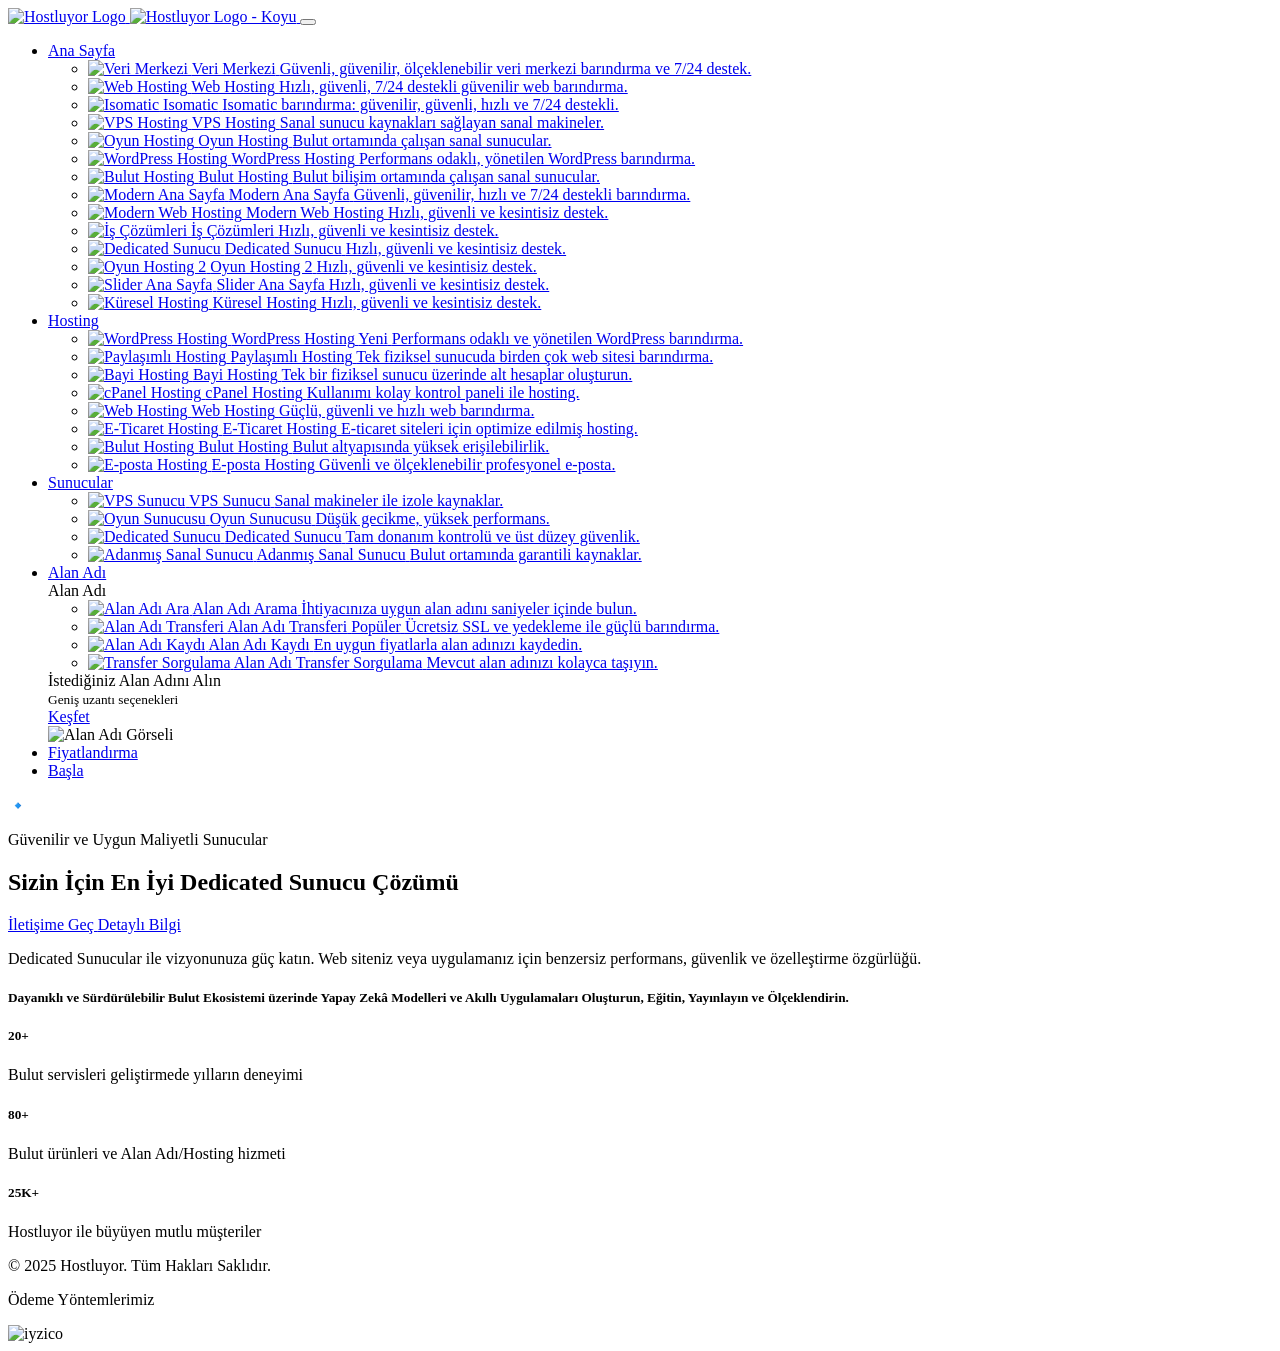
==== index.html @ 3606010a "Create initial Hostluyor homepage with responsive design and multilingual support Co-authored-by: ba" ====
<!DOCTYPE html>
<html lang="tr" data-bs-theme="light">
<head>
  <meta charset="utf-8" />
  <meta name="viewport" content="width=device-width, initial-scale=1" />
  <meta name="description" content="Hostluyor - Güvenilir ve uygun maliyetli sunucu, barındırma ve alan adı çözümleri" />
  <meta name="author" content="Hostluyor" />
  <meta name="keywords" content="hosting, sunucu, bulut, vps, dedicated, alan adı, wordpress, web barındırma" />
  <link rel="icon" href="assets/img/favicon.png" type="image/png" sizes="16x16" />
  <title>Hostluyor.com | Ana Sayfa</title>
  <link rel="stylesheet" href="assets/css/main.css" />
</head>
<body class="bg-gray-900">
  <!-- Header -->
  <div class="navbar-overlay">
    <nav class="navbar navbar-1 navbar-expand-lg">
      <div class="container">
        <a class="navbar-brand logo" href="index.html">
          <img src="assets/img/logo-light.png" alt="Hostluyor Logo" class="logo__img" />
          <img src="assets/img/logo-dark.png" alt="Hostluyor Logo - Koyu" class="logo__img logo__sticky" />
        </a>
        <button class="navbar-toggler" type="button" data-bs-toggle="collapse" data-bs-target="#primaryMenu" aria-expanded="false">
          <span class="navbar-toggler-icon"></span>
        </button>
        <div class="collapse navbar-collapse" id="primaryMenu">
          <ul class="navbar-nav align-items-lg-center gap-lg-3 ms-auto">
            <li class="nav-item contain-sub-1 contain-sub-1--alter">
              <a class="nav-link fw-medium active" aria-current="page" href="index.html">Ana Sayfa</a>
              <ul class="contain-sub-1__content contain-sub-1__content-xl list-unstyled">
                <li>
                  <a href="index.html" class="contain-sub-1__link text-decoration-none d-flex align-items-start gap-2">
                    <span class="contain-sub-1__img">
                      <img src="assets/img/icon-menu-vps-server.png" alt="Veri Merkezi" class="img-fluid" />
                    </span>
                    <span class="flex-grow-1">
                      <span class="contain-sub-1__title d-flex">Veri Merkezi</span>
                      <span class="contain-sub-1__description">Güvenli, güvenilir, ölçeklenebilir veri merkezi barındırma ve 7/24 destek.</span>
                    </span>
                  </a>
                </li>
                <li>
                  <a href="index-2.html" class="contain-sub-1__link text-decoration-none d-flex align-items-start gap-2">
                    <span class="contain-sub-1__img">
                      <img src="assets/img/icon-web-hosting.png" alt="Web Hosting" class="img-fluid" />
                    </span>
                    <span class="flex-grow-1">
                      <span class="contain-sub-1__title d-flex">Web Hosting</span>
                      <span class="contain-sub-1__description">Hızlı, güvenli, 7/24 destekli güvenilir web barındırma.</span>
                    </span>
                  </a>
                </li>
                <li>
                  <a href="index-3.html" class="contain-sub-1__link text-decoration-none d-flex align-items-start gap-2">
                    <span class="contain-sub-1__img">
                      <img src="assets/img/icon-menu-dedicated-server.png" alt="Isomatic" class="img-fluid" />
                    </span>
                    <span class="flex-grow-1">
                      <span class="contain-sub-1__title d-flex">Isomatic</span>
                      <span class="contain-sub-1__description">Isomatic barındırma: güvenilir, güvenli, hızlı ve 7/24 destekli.</span>
                    </span>
                  </a>
                </li>
                <li>
                  <a href="vps-server.html" class="contain-sub-1__link text-decoration-none d-flex align-items-start gap-2">
                    <span class="contain-sub-1__img">
                      <img src="assets/img/icon-menu-vps-server.png" alt="VPS Hosting" class="img-fluid" />
                    </span>
                    <span class="flex-grow-1">
                      <span class="contain-sub-1__title d-flex">VPS Hosting</span>
                      <span class="contain-sub-1__description">Sanal sunucu kaynakları sağlayan sanal makineler.</span>
                    </span>
                  </a>
                </li>
                <li>
                  <a href="game-server.html" class="contain-sub-1__link text-decoration-none d-flex align-items-start gap-2">
                    <span class="contain-sub-1__img">
                      <img src="assets/img/icon-menu-game-server.png" alt="Oyun Hosting" class="img-fluid" />
                    </span>
                    <span class="flex-grow-1">
                      <span class="contain-sub-1__title d-flex">Oyun Hosting</span>
                      <span class="contain-sub-1__description">Bulut ortamında çalışan sanal sunucular.</span>
                    </span>
                  </a>
                </li>
                <li>
                  <a href="wp-hosting.html" class="contain-sub-1__link text-decoration-none d-flex align-items-start gap-2">
                    <span class="contain-sub-1__img">
                      <img src="assets/img/icon-menu-wp-hosting.png" alt="WordPress Hosting" class="img-fluid" />
                    </span>
                    <span class="flex-grow-1">
                      <span class="contain-sub-1__title d-flex">WordPress Hosting</span>
                      <span class="contain-sub-1__description">Performans odaklı, yönetilen WordPress barındırma.</span>
                    </span>
                  </a>
                </li>
                <li>
                  <a href="cloud-hosting.html" class="contain-sub-1__link text-decoration-none d-flex align-items-start gap-2">
                    <span class="contain-sub-1__img">
                      <img src="assets/img/icon-menu-cloud-server.png" alt="Bulut Hosting" class="img-fluid" />
                    </span>
                    <span class="flex-grow-1">
                      <span class="contain-sub-1__title d-flex">Bulut Hosting</span>
                      <span class="contain-sub-1__description">Bulut bilişim ortamında çalışan sanal sunucular.</span>
                    </span>
                  </a>
                </li>
                <li>
                  <a href="index-8.html" class="contain-sub-1__link text-decoration-none d-flex align-items-start gap-2">
                    <span class="contain-sub-1__img">
                      <img src="assets/img/icon-menu-security.png" alt="Modern Ana Sayfa" class="img-fluid" />
                    </span>
                    <span class="flex-grow-1">
                      <span class="contain-sub-1__title d-flex">Modern Ana Sayfa</span>
                      <span class="contain-sub-1__description">Güvenli, güvenilir, hızlı ve 7/24 destekli barındırma.</span>
                    </span>
                  </a>
                </li>
                <li>
                  <a href="index-9.html" class="contain-sub-1__link text-decoration-none d-flex align-items-start gap-2">
                    <span class="contain-sub-1__img">
                      <img src="assets/img/icon-menu-ssl.png" alt="Modern Web Hosting" class="img-fluid" />
                    </span>
                    <span class="flex-grow-1">
                      <span class="contain-sub-1__title d-flex">Modern Web Hosting</span>
                      <span class="contain-sub-1__description">Hızlı, güvenli ve kesintisiz destek.</span>
                    </span>
                  </a>
                </li>
                <li>
                  <a href="index-10.html" class="contain-sub-1__link text-decoration-none d-flex align-items-start gap-2">
                    <span class="contain-sub-1__img">
                      <img src="assets/img/icon-menu-about.png" alt="İş Çözümleri" class="img-fluid" />
                    </span>
                    <span class="flex-grow-1">
                      <span class="contain-sub-1__title d-flex">İş Çözümleri</span>
                      <span class="contain-sub-1__description">Hızlı, güvenli ve kesintisiz destek.</span>
                    </span>
                  </a>
                </li>
                <li>
                  <a href="index-11.html" class="contain-sub-1__link text-decoration-none d-flex align-items-start gap-2">
                    <span class="contain-sub-1__img">
                      <img src="assets/img/icon-menu-about.png" alt="Dedicated Sunucu" class="img-fluid" />
                    </span>
                    <span class="flex-grow-1">
                      <span class="contain-sub-1__title d-flex">Dedicated Sunucu</span>
                      <span class="contain-sub-1__description">Hızlı, güvenli ve kesintisiz destek.</span>
                    </span>
                  </a>
                </li>
                <li>
                  <a href="index-12.html" class="contain-sub-1__link text-decoration-none d-flex align-items-start gap-2">
                    <span class="contain-sub-1__img">
                      <img src="assets/img/icon-menu-about.png" alt="Oyun Hosting 2" class="img-fluid" />
                    </span>
                    <span class="flex-grow-1">
                      <span class="contain-sub-1__title d-flex">Oyun Hosting 2</span>
                      <span class="contain-sub-1__description">Hızlı, güvenli ve kesintisiz destek.</span>
                    </span>
                  </a>
                </li>
                <li>
                  <a href="index-14.html" class="contain-sub-1__link text-decoration-none d-flex align-items-start gap-2">
                    <span class="contain-sub-1__img">
                      <img src="assets/img/icon-menu-cloud-server.png" alt="Slider Ana Sayfa" class="img-fluid" />
                    </span>
                    <span class="flex-grow-1">
                      <span class="contain-sub-1__title d-flex">Slider Ana Sayfa</span>
                      <span class="contain-sub-1__description">Hızlı, güvenli ve kesintisiz destek.</span>
                    </span>
                  </a>
                </li>
                <li>
                  <a href="index-15.html" class="contain-sub-1__link text-decoration-none d-flex align-items-start gap-2">
                    <span class="contain-sub-1__img">
                      <img src="assets/img/icon-menu-wp-hosting.png" alt="Küresel Hosting" class="img-fluid" />
                    </span>
                    <span class="flex-grow-1">
                      <span class="contain-sub-1__title d-flex">Küresel Hosting</span>
                      <span class="contain-sub-1__description">Hızlı, güvenli ve kesintisiz destek.</span>
                    </span>
                  </a>
                </li>
              </ul>
            </li>

            <li class="nav-item contain-sub-1">
              <a class="nav-link fw-medium" href="#"> Hosting </a>
              <ul class="contain-sub-1__content contain-sub-1__content-xl list-unstyled">
                <li>
                  <a href="wp-hosting.html" class="contain-sub-1__link text-decoration-none d-flex align-items-start gap-2">
                    <span class="contain-sub-1__img">
                      <img src="assets/img/icon-menu-wp-hosting.png" alt="WordPress Hosting" class="img-fluid" />
                    </span>
                    <span class="flex-grow-1">
                      <span class="contain-sub-1__title d-flex align-items-center justify-content-between gap-2">
                        <span class="d-inline-block">WordPress Hosting</span>
                        <span class="flex-shrink-0 badge bg-primary-subtle text-primary-emphasis fw-bold py-1">Yeni</span>
                      </span>
                      <span class="contain-sub-1__description">Performans odaklı ve yönetilen WordPress barındırma.</span>
                    </span>
                  </a>
                </li>
                <li>
                  <a href="shared-hosting.html" class="contain-sub-1__link text-decoration-none d-flex align-items-start gap-2">
                    <span class="contain-sub-1__img">
                      <img src="assets/img/icon-menu-shared-hosting.png" alt="Paylaşımlı Hosting" class="img-fluid" />
                    </span>
                    <span class="flex-grow-1">
                      <span class="contain-sub-1__title d-flex">Paylaşımlı Hosting</span>
                      <span class="contain-sub-1__description">Tek fiziksel sunucuda birden çok web sitesi barındırma.</span>
                    </span>
                  </a>
                </li>
                <li>
                  <a href="reseller-hosting.html" class="contain-sub-1__link text-decoration-none d-flex align-items-start gap-2">
                    <span class="contain-sub-1__img">
                      <img src="assets/img/icon-reseller-hosting.png" alt="Bayi Hosting" class="img-fluid" />
                    </span>
                    <span class="flex-grow-1">
                      <span class="contain-sub-1__title d-flex">Bayi Hosting</span>
                      <span class="contain-sub-1__description">Tek bir fiziksel sunucu üzerinde alt hesaplar oluşturun.</span>
                    </span>
                  </a>
                </li>
                <li>
                  <a href="cpanel-hosting.html" class="contain-sub-1__link text-decoration-none d-flex align-items-start gap-2">
                    <span class="contain-sub-1__img">
                      <img src="assets/img/icon-cpanel-hosting.png" alt="cPanel Hosting" class="img-fluid" />
                    </span>
                    <span class="flex-grow-1">
                      <span class="contain-sub-1__title d-flex">cPanel Hosting</span>
                      <span class="contain-sub-1__description">Kullanımı kolay kontrol paneli ile hosting.</span>
                    </span>
                  </a>
                </li>
                <li>
                  <a href="web-hosting.html" class="contain-sub-1__link text-decoration-none d-flex align-items-start gap-2">
                    <span class="contain-sub-1__img">
                      <img src="assets/img/icon-web-hosting.png" alt="Web Hosting" class="img-fluid" />
                    </span>
                    <span class="flex-grow-1">
                      <span class="contain-sub-1__title d-flex">Web Hosting</span>
                      <span class="contain-sub-1__description">Güçlü, güvenli ve hızlı web barındırma.</span>
                    </span>
                  </a>
                </li>
                <li>
                  <a href="ecommerce-hosting.html" class="contain-sub-1__link text-decoration-none d-flex align-items-start gap-2">
                    <span class="contain-sub-1__img">
                      <img src="assets/img/icon-menu-shared-hosting.png" alt="E-Ticaret Hosting" class="img-fluid" />
                    </span>
                    <span class="flex-grow-1">
                      <span class="contain-sub-1__title d-flex">E-Ticaret Hosting</span>
                      <span class="contain-sub-1__description">E-ticaret siteleri için optimize edilmiş hosting.</span>
                    </span>
                  </a>
                </li>
                <li>
                  <a href="cloud-hosting.html" class="contain-sub-1__link text-decoration-none d-flex align-items-start gap-2">
                    <span class="contain-sub-1__img">
                      <img src="assets/img/icon-menu-cloud-server.png" alt="Bulut Hosting" class="img-fluid" />
                    </span>
                    <span class="flex-grow-1">
                      <span class="contain-sub-1__title d-flex">Bulut Hosting</span>
                      <span class="contain-sub-1__description">Bulut altyapısında yüksek erişilebilirlik.</span>
                    </span>
                  </a>
                </li>
                <li>
                  <a href="email-hosting.html" class="contain-sub-1__link text-decoration-none d-flex align-items-start gap-2">
                    <span class="contain-sub-1__img">
                      <img src="assets/img/icon-menu-email.png" alt="E-posta Hosting" class="img-fluid" />
                    </span>
                    <span class="flex-grow-1">
                      <span class="contain-sub-1__title d-flex">E-posta Hosting</span>
                      <span class="contain-sub-1__description">Güvenli ve ölçeklenebilir profesyonel e-posta.</span>
                    </span>
                  </a>
                </li>
              </ul>
            </li>

            <li class="nav-item contain-sub-1">
              <a class="nav-link fw-medium" href="#"> Sunucular </a>
              <ul class="contain-sub-1__content list-unstyled">
                <li>
                  <a href="vps-server.html" class="contain-sub-1__link text-decoration-none d-flex align-items-start gap-2">
                    <span class="contain-sub-1__img">
                      <img src="assets/img/icon-menu-vps-server.png" alt="VPS Sunucu" class="img-fluid" />
                    </span>
                    <span class="flex-grow-1">
                      <span class="contain-sub-1__title d-flex">VPS Sunucu</span>
                      <span class="contain-sub-1__description">Sanal makineler ile izole kaynaklar.</span>
                    </span>
                  </a>
                </li>
                <li>
                  <a href="game-server.html" class="contain-sub-1__link text-decoration-none d-flex align-items-start gap-2">
                    <span class="contain-sub-1__img">
                      <img src="assets/img/icon-menu-game-server.png" alt="Oyun Sunucusu" class="img-fluid" />
                    </span>
                    <span class="flex-grow-1">
                      <span class="contain-sub-1__title d-flex">Oyun Sunucusu</span>
                      <span class="contain-sub-1__description">Düşük gecikme, yüksek performans.</span>
                    </span>
                  </a>
                </li>
                <li>
                  <a href="dedicated-server.html" class="contain-sub-1__link text-decoration-none d-flex align-items-start gap-2">
                    <span class="contain-sub-1__img">
                      <img src="assets/img/icon-menu-dedicated-server.png" alt="Dedicated Sunucu" class="img-fluid" />
                    </span>
                    <span class="flex-grow-1">
                      <span class="contain-sub-1__title d-flex">Dedicated Sunucu</span>
                      <span class="contain-sub-1__description">Tam donanım kontrolü ve üst düzey güvenlik.</span>
                    </span>
                  </a>
                </li>
                <li>
                  <a href="index-13.html" class="contain-sub-1__link text-decoration-none d-flex align-items-start gap-2">
                    <span class="contain-sub-1__img">
                      <img src="assets/img/icon-menu-dedicated-server.png" alt="Adanmış Sanal Sunucu" class="img-fluid" />
                    </span>
                    <span class="flex-grow-1">
                      <span class="contain-sub-1__title d-flex">Adanmış Sanal Sunucu</span>
                      <span class="contain-sub-1__description">Bulut ortamında garantili kaynaklar.</span>
                    </span>
                  </a>
                </li>
              </ul>
            </li>

            <li class="nav-item contain-mega-menu">
              <a class="nav-link fw-medium" href="#"> Alan Adı </a>
              <div class="contain-mega-menu__content">
                <div class="container p-0">
                  <div class="row g-0 align-items-center">
                    <div class="col-xl-7">
                      <div class="h-100 pt-32 pb-32 px-6">
                        <span class="h6 d-block fs-18">Alan Adı</span>
                        <div class="row g-0 gx-md-5">
                          <div class="col-md-6">
                            <ul class="contain-mega-menu__list list-unstyled">
                              <li>
                                <a href="domain-page.html" class="contain-mega-menu__link text-decoration-none d-flex align-items-start gap-2">
                                  <span class="contain-mega-menu__img">
                                    <img src="assets/img/icon-menu-search-domain.png" alt="Alan Adı Ara" class="img-fluid" />
                                  </span>
                                  <span class="flex-grow-1">
                                    <span class="contain-mega-menu__title d-flex">Alan Adı Arama</span>
                                    <span class="contain-mega-menu__description">İhtiyacınıza uygun alan adını saniyeler içinde bulun.</span>
                                  </span>
                                </a>
                              </li>
                              <li>
                                <a href="transfer-domain.html" class="contain-mega-menu__link text-decoration-none d-flex align-items-start gap-2">
                                  <span class="contain-mega-menu__img">
                                    <img src="assets/img/icon-menu-transfer-domain.png" alt="Alan Adı Transferi" class="img-fluid" />
                                  </span>
                                  <span class="flex-grow-1">
                                    <span class="contain-mega-menu__title d-flex align-items-center justify-content-between gap-2">
                                      <span class="d-inline-block">Alan Adı Transferi</span>
                                      <span class="flex-shrink-0 badge bg-danger-subtle text-danger-emphasis fw-bold py-1">Popüler</span>
                                    </span>
                                    <span class="contain-mega-menu__description">Ücretsiz SSL ve yedekleme ile güçlü barındırma.</span>
                                  </span>
                                </a>
                              </li>
                            </ul>
                          </div>
                          <div class="col-md-6">
                            <ul class="contain-mega-menu__list list-unstyled">
                              <li>
                                <a href="domain-registration.html" class="contain-mega-menu__link text-decoration-none d-flex align-items-start gap-2">
                                  <span class="contain-mega-menu__img">
                                    <img src="assets/img/icon-menu-domain-reg.png" alt="Alan Adı Kaydı" class="img-fluid" />
                                  </span>
                                  <span class="flex-grow-1">
                                    <span class="contain-mega-menu__title d-flex">Alan Adı Kaydı</span>
                                    <span class="contain-mega-menu__description">En uygun fiyatlarla alan adınızı kaydedin.</span>
                                  </span>
                                </a>
                              </li>
                              <li>
                                <a href="transfer-domain-search.html" class="contain-mega-menu__link text-decoration-none d-flex align-items-start gap-2">
                                  <span class="contain-mega-menu__img">
                                    <img src="assets/img/icon-menu-ssl.png" alt="Transfer Sorgulama" class="img-fluid" />
                                  </span>
                                  <span class="flex-grow-1">
                                    <span class="contain-mega-menu__title d-flex">Alan Adı Transfer Sorgulama</span>
                                    <span class="contain-mega-menu__description">Mevcut alan adınızı kolayca taşıyın.</span>
                                  </span>
                                </a>
                              </li>
                            </ul>
                          </div>
                        </div>
                      </div>
                    </div>
                    <div class="col-xl-5">
                      <div class="h-100 p-6">
                        <div class="row g-2 bg-primary bg-opacity-5 p-4 p-xl-8 rounded">
                          <div class="col-xl-6">
                            <span class="d-block h5 mb-4">İstediğiniz Alan Adını Alın</span>
                            <div class="d-flex align-items-center gap-2 mb-4">
                              <div class="w-4 h-4 bg-success flex-shrink-0 bg-opacity-75 rounded-circle fs-10 lh-1 text-white d-flex align-items-center justify-content-center">
                                <i class="las la-check"></i>
                              </div>
                              <small class="fw-medium">Geniş uzantı seçenekleri</small>
                            </div>
                            <a href="domain-registration.html" class="btn btn-sm btn-primary">Keşfet</a>
                          </div>
                          <div class="col-xl-6 d-none d-xl-block">
                            <img src="assets/img/mega-menu-img-1.png" alt="Alan Adı Görseli" class="img-fluid" />
                          </div>
                        </div>
                      </div>
                    </div>
                  </div>
                </div>
              </div>
            </li>

            <li class="nav-item">
              <a class="nav-link fw-medium" href="price.html"> Fiyatlandırma </a>
            </li>
            <li class="nav-item">
              <a href="contact.html" class="link btn btn-sm btn-dark hover:bg-dark hover:border-dark fw-medium rounded-pill">Başla</a>
            </li>
          </ul>
        </div>
      </div>
    </nav>
  </div>
  <!-- /Header -->

  <!-- Hero -->
  <section class="hero_11 position-relative z-2 overflow-hidden">
    <div class="container">
      <div class="position-relative">
        <div class="row g-4">
          <div class="col-lg-7">
            <div class="dark-style-btn px-4 py-1 rounded-pill d-inline-flex align-items-center gap-2 mb-3">
              <span aria-hidden="true">🔹</span>
              <p class="text-white fs-14 mb-0">Güvenilir ve Uygun Maliyetli Sunucular</p>
            </div>
            <h1 class="text-white ff-sg mb-4">Sizin İçin En İyi Dedicated Sunucu Çözümü</h1>
            <div class="d-flex align-items-center gap-4 flex-wrap">
              <a href="#" class="btn btn-lg bg-gd-11 rounded-pill border-0 d-flex align-items-center gap-2 text-white fw-medium">İletişime Geç <span class="fs-18"><i class="las la-arrow-right"></i></span></a>
              <a href="#" class="btn btn-lg dark-style-btn rounded-pill border-0 d-flex align-items-center gap-2 text-white fw-medium">Detaylı Bilgi <span class="fs-18"><i class="las la-arrow-right"></i></span></a>
            </div>
          </div>
          <div class="col-lg-4">
            <p class="d-inline text-white mb-0">Dedicated Sunucular ile vizyonunuza güç katın. Web siteniz veya uygulamanız için benzersiz performans, güvenlik ve özelleştirme özgürlüğü.</p>
          </div>
        </div>
      </div>
    </div>
    <div class="container">
      <div class="row justify-content-center">
        <div class="col-xxl-10">
          <div class="p-8 border border-2 border-white border-opacity-10 rounded-4 mt-15 mt-lg-0">
            <h5 class="text-white ff-sg max-text-44 mb-6">Dayanıklı ve Sürdürülebilir Bulut Ekosistemi üzerinde Yapay Zekâ Modelleri ve Akıllı Uygulamaları Oluşturun, Eğitin, Yayınlayın ve Ölçeklendirin.</h5>
            <div class="row g-5">
              <div class="col-lg-4">
                <div class="counter_11_item">
                  <h5 class="h2 text-white fw-semibold mb-1">20+</h5>
                  <p class="text-white-50 fs-18 max-text-24 mb-0">Bulut servisleri geliştirmede yılların deneyimi</p>
                </div>
              </div>
              <div class="col-lg-4">
                <div class="counter_11_item">
                  <h5 class="h2 text-white fw-semibold mb-1">80+</h5>
                  <p class="text-white-50 fs-18 max-text-24 mb-0">Bulut ürünleri ve Alan Adı/Hosting hizmeti</p>
                </div>
              </div>
              <div class="col-lg-4">
                <div class="counter_11_item last">
                  <h5 class="h2 text-white fw-semibold mb-1">25K+</h5>
                  <p class="text-white-50 fs-18 max-text-24 mb-0">Hostluyor ile büyüyen mutlu müşteriler</p>
                </div>
              </div>
            </div>
          </div>
        </div>
      </div>
    </div>
  </section>
  <!-- /Hero -->

  <!-- ... İçerik (tablo, özellikler, SSS, blog, destek, footer) orijinal isteğe uygun şekilde Türkçeleştirildi ... -->

  <footer class="footer_11 pt-60">
    <div class="container">
      <div class="py-4 d-flex align-items-center justify-content-center justify-content-lg-between gap-5 flex-wrap flex-lg-nowrap">
        <p class="text-white mb-0">© 2025 Hostluyor. Tüm Hakları Saklıdır.</p>
        <div class="d-flex align-items-center justify-content-center justify-content-md-end gap-4 flex-wrap flex-md-nowrap">
          <p class="text-white fw-semibold mb-0">Ödeme Yöntemlerimiz</p>
          <div class="d-flex align-items-center gap-2 flex-wrap">
            <img src="iyzico.png" alt="iyzico" class="img-fluid" />
          </div>
        </div>
      </div>
    </div>
  </footer>

  <script src="assets/js/vendors/jquery-3.7.1.min.js"></script>
  <script src="assets/js/vendors/jquery-ui.min.js"></script>
  <script src="assets/js/vendors/bootstrap.bundle.min.js"></script>
  <script src="assets/js/vendors/swiper-bundle.min.js"></script>
  <script src="assets/js/vendors/simplebar.min.js"></script>
  <script src="assets/js/vendors/sal.js"></script>
  <script src="assets/js/vendors/jquery.magnific-popup.min.js"></script>
  <script src="assets/js/app.js"></script>

  <script>
    (function () {
      var placeholder = 'https://via.placeholder.com/800x450?text=G%C3%B6rsel+Bulunamad%C4%B1';
      document.querySelectorAll('img').forEach(function (img) {
        if (!img.getAttribute('alt')) img.setAttribute('alt', 'Görsel');
        img.addEventListener('error', function onErr() {
          img.removeEventListener('error', onErr);
          img.src = placeholder;
        });
      });
    })();
  </script>
</body>
</html>
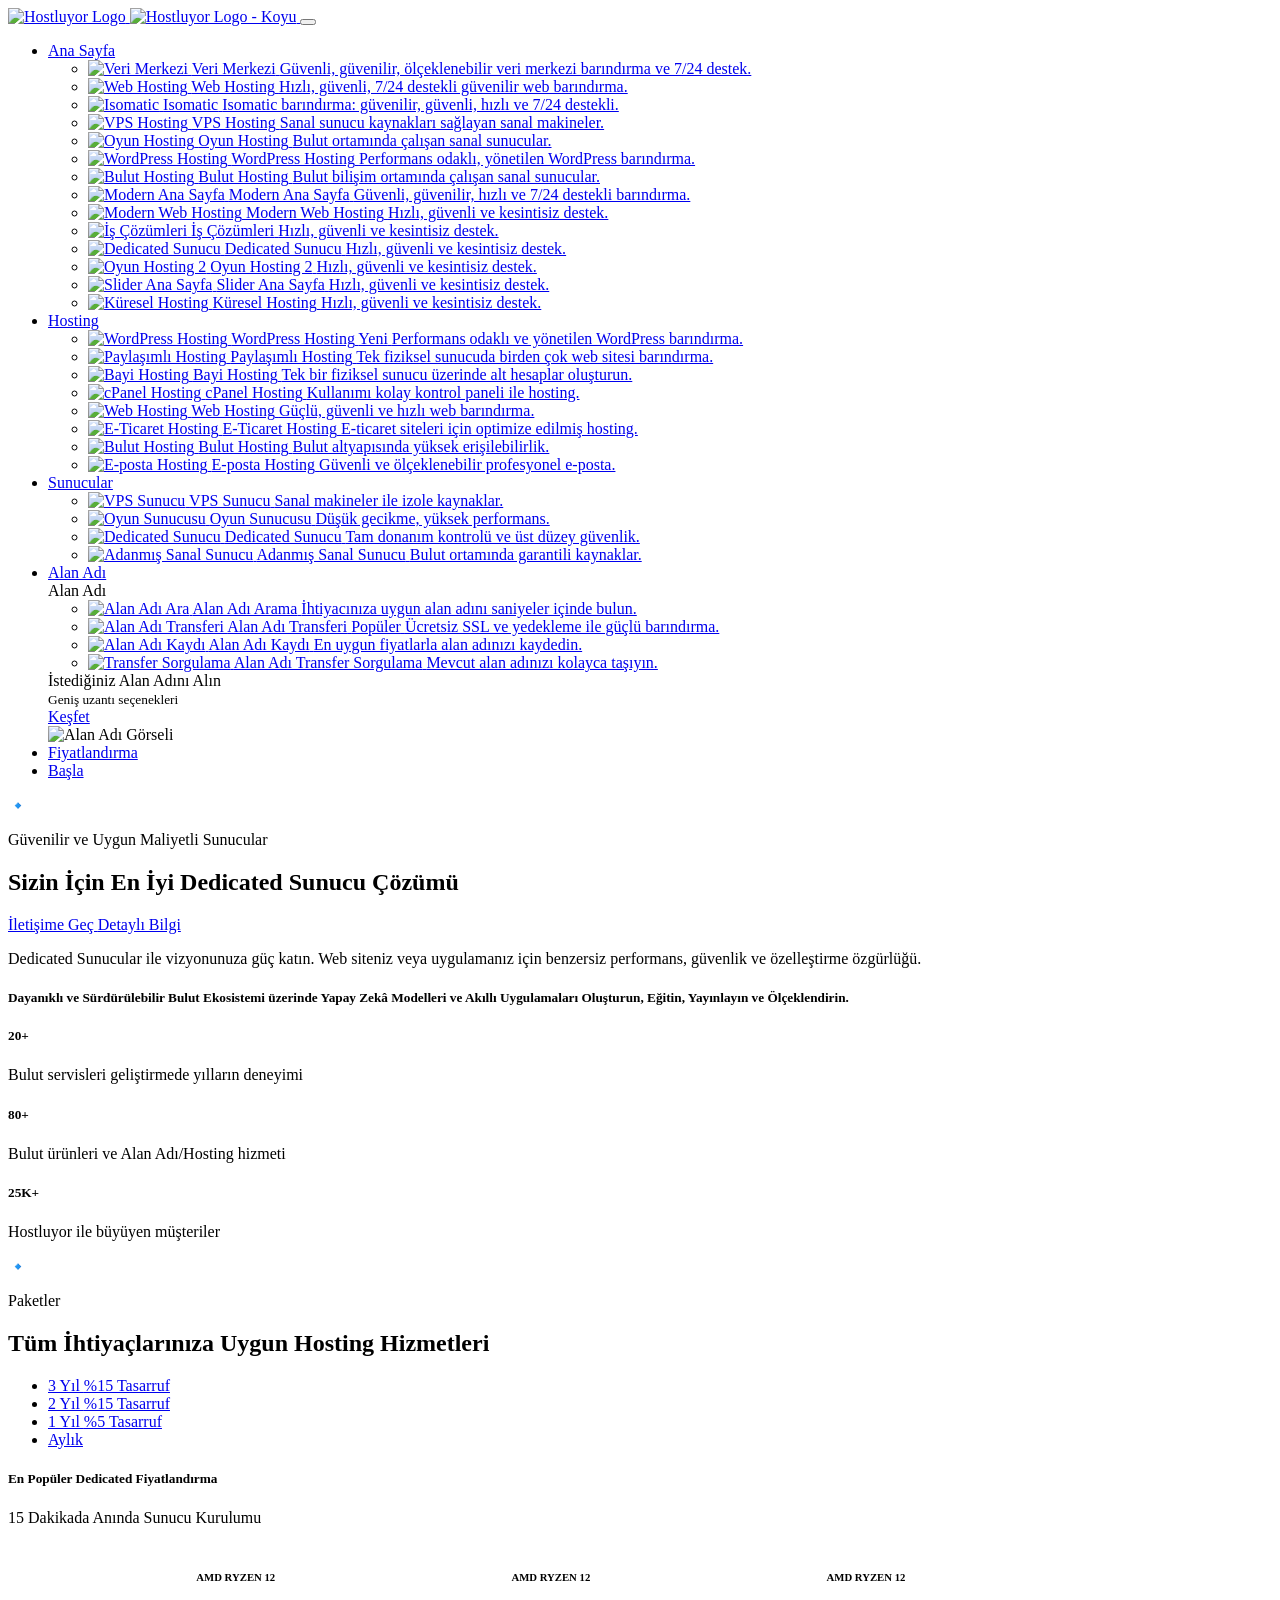
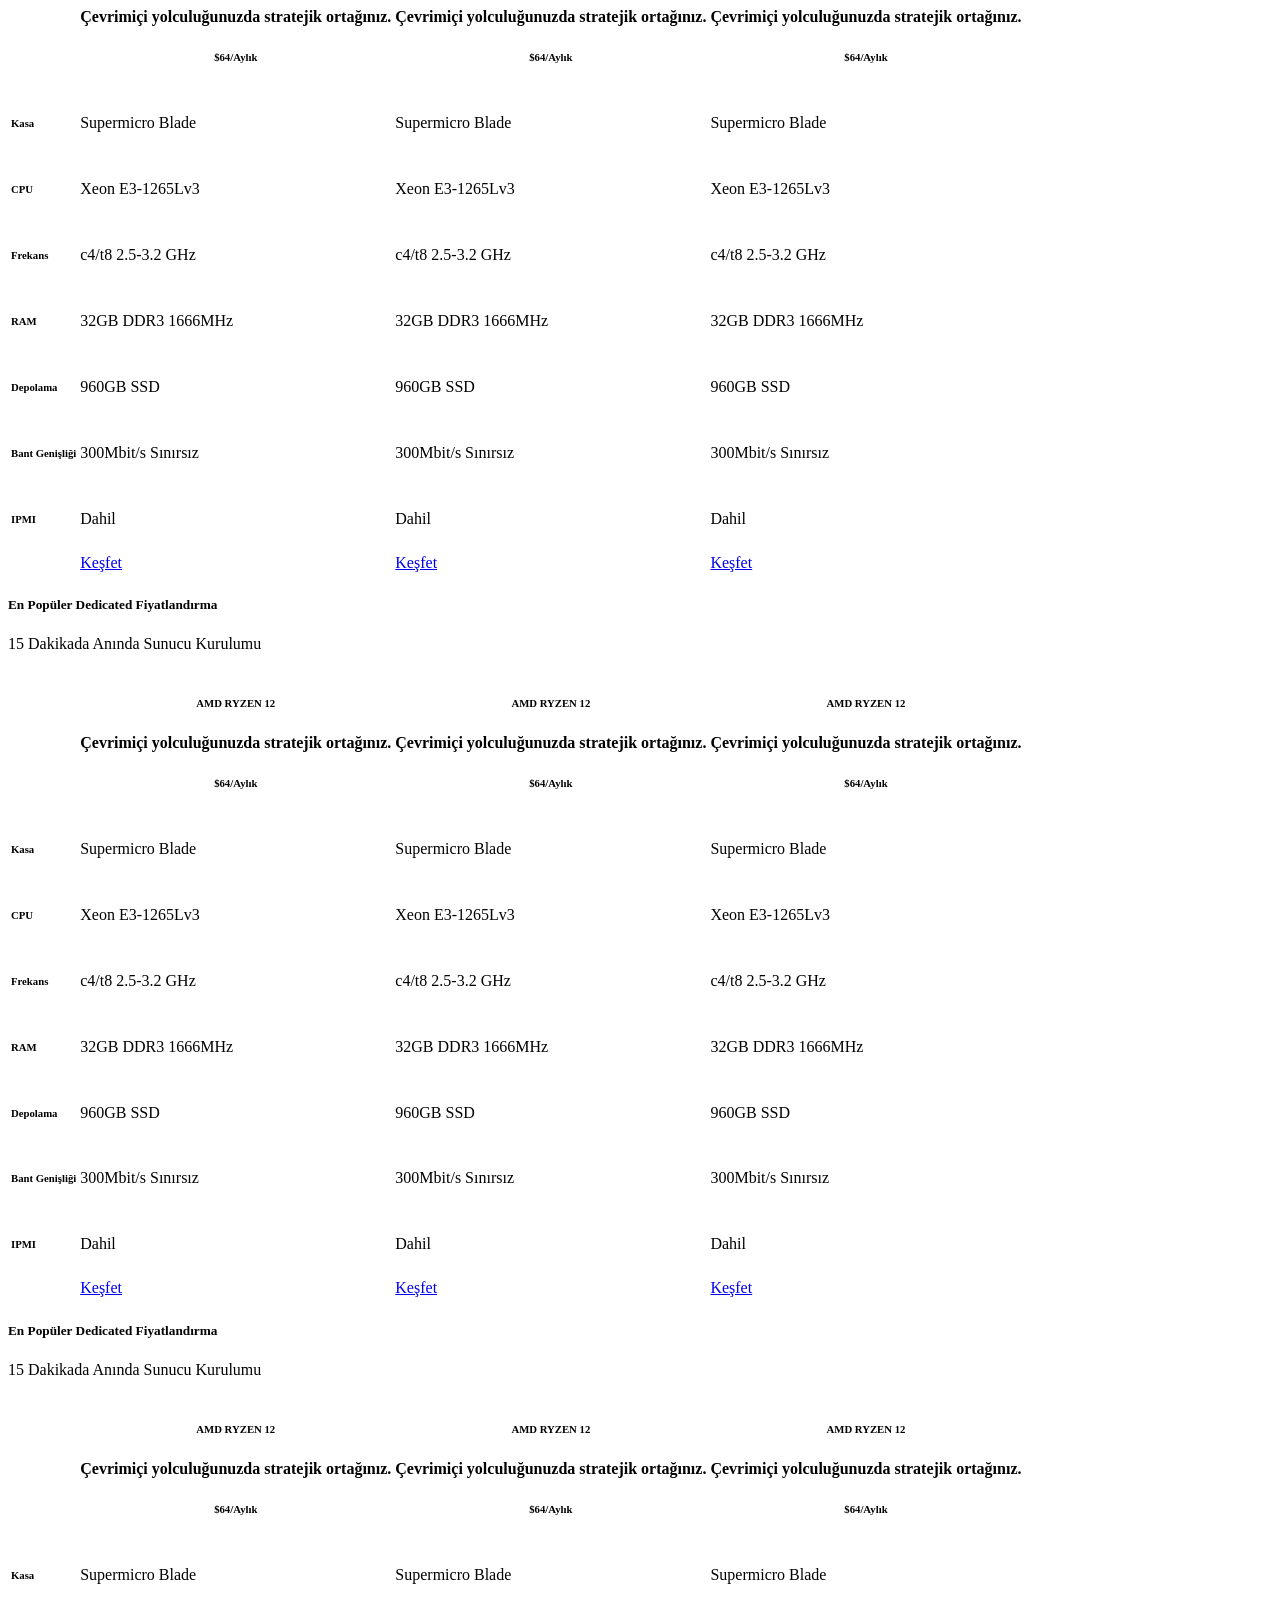
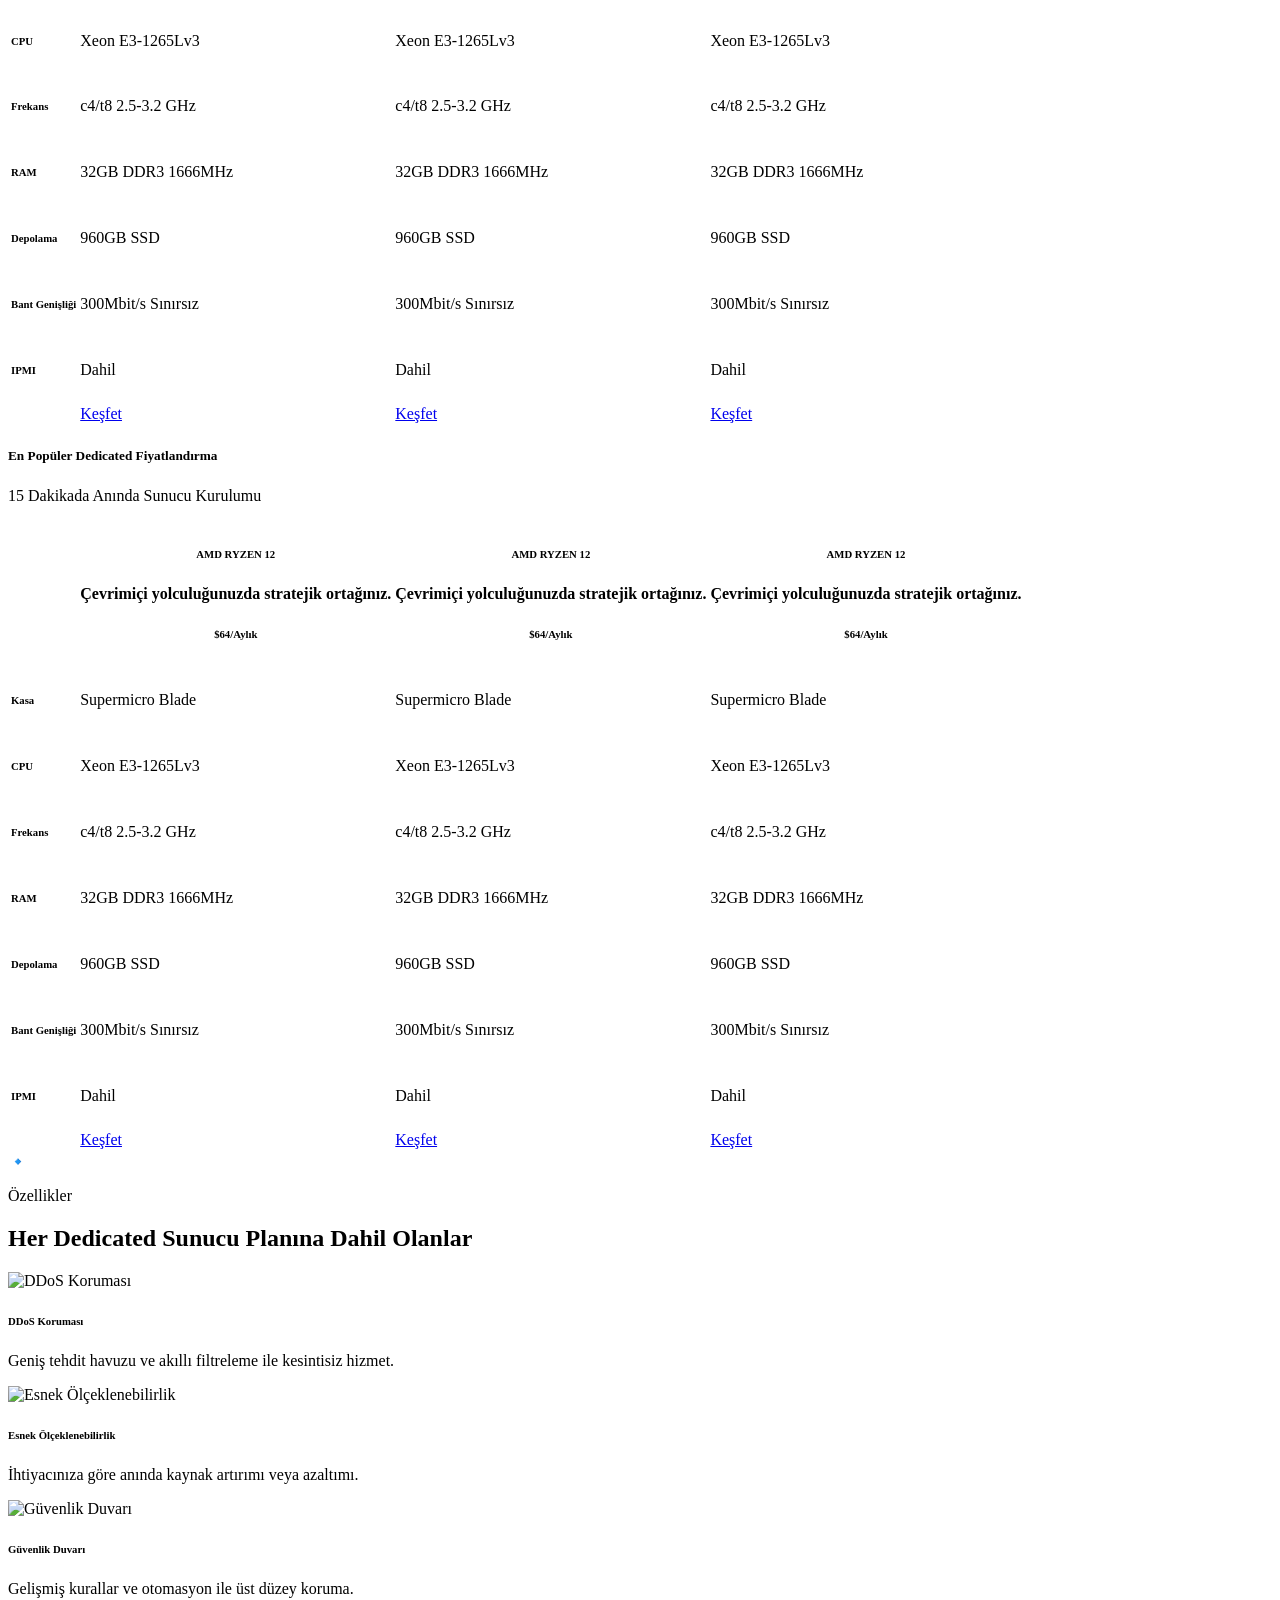
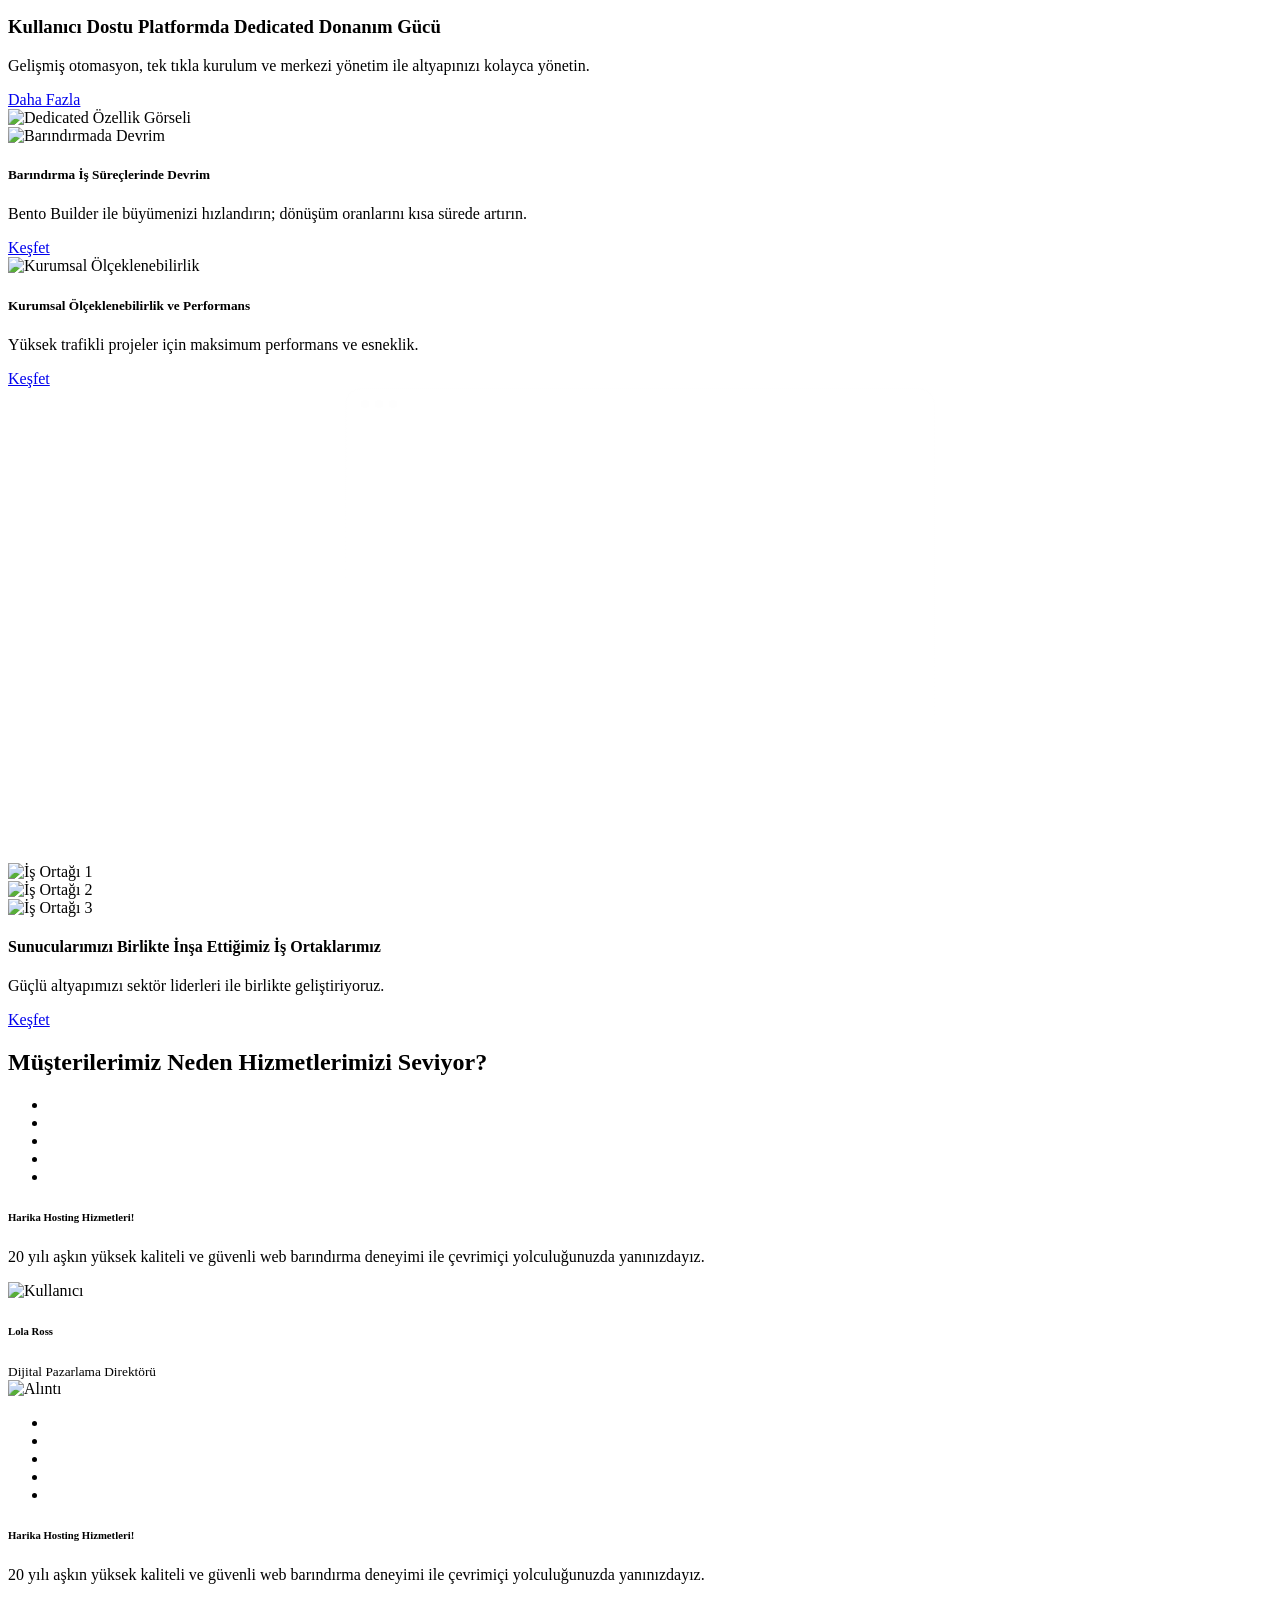
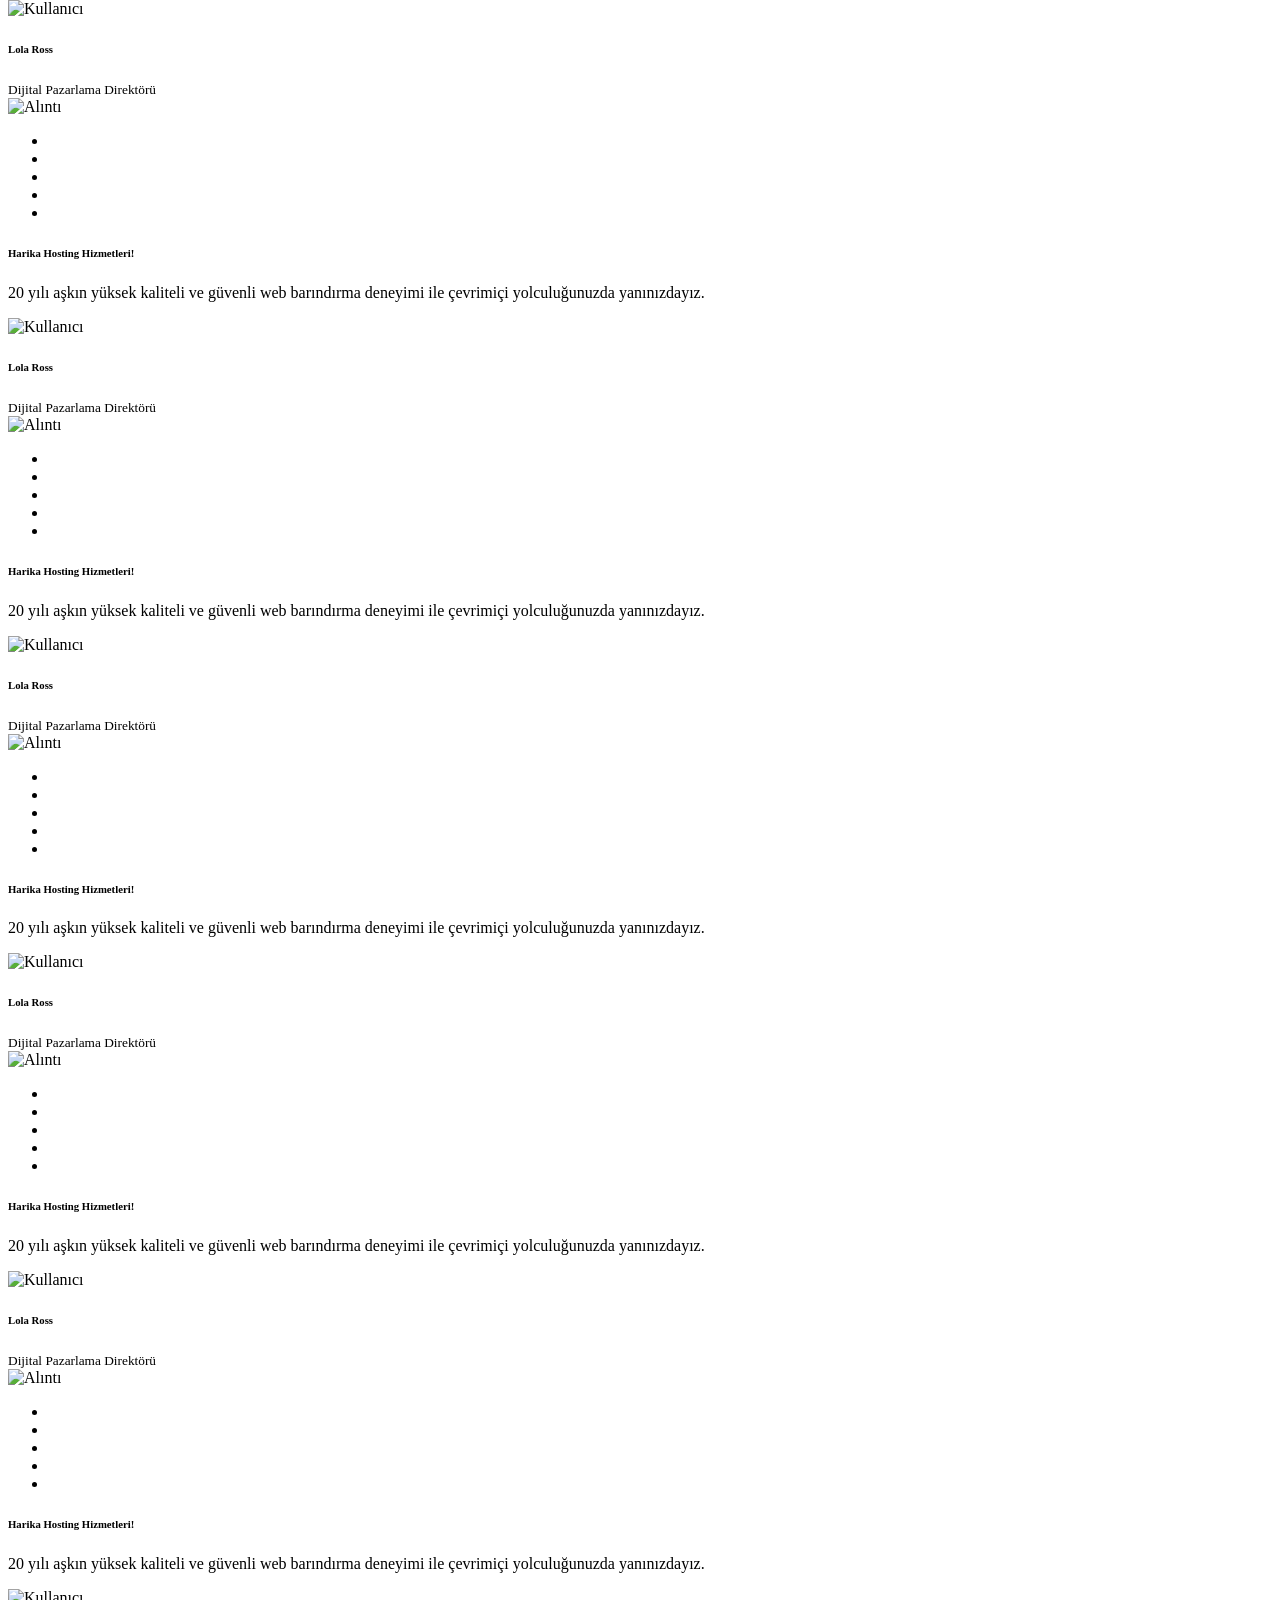
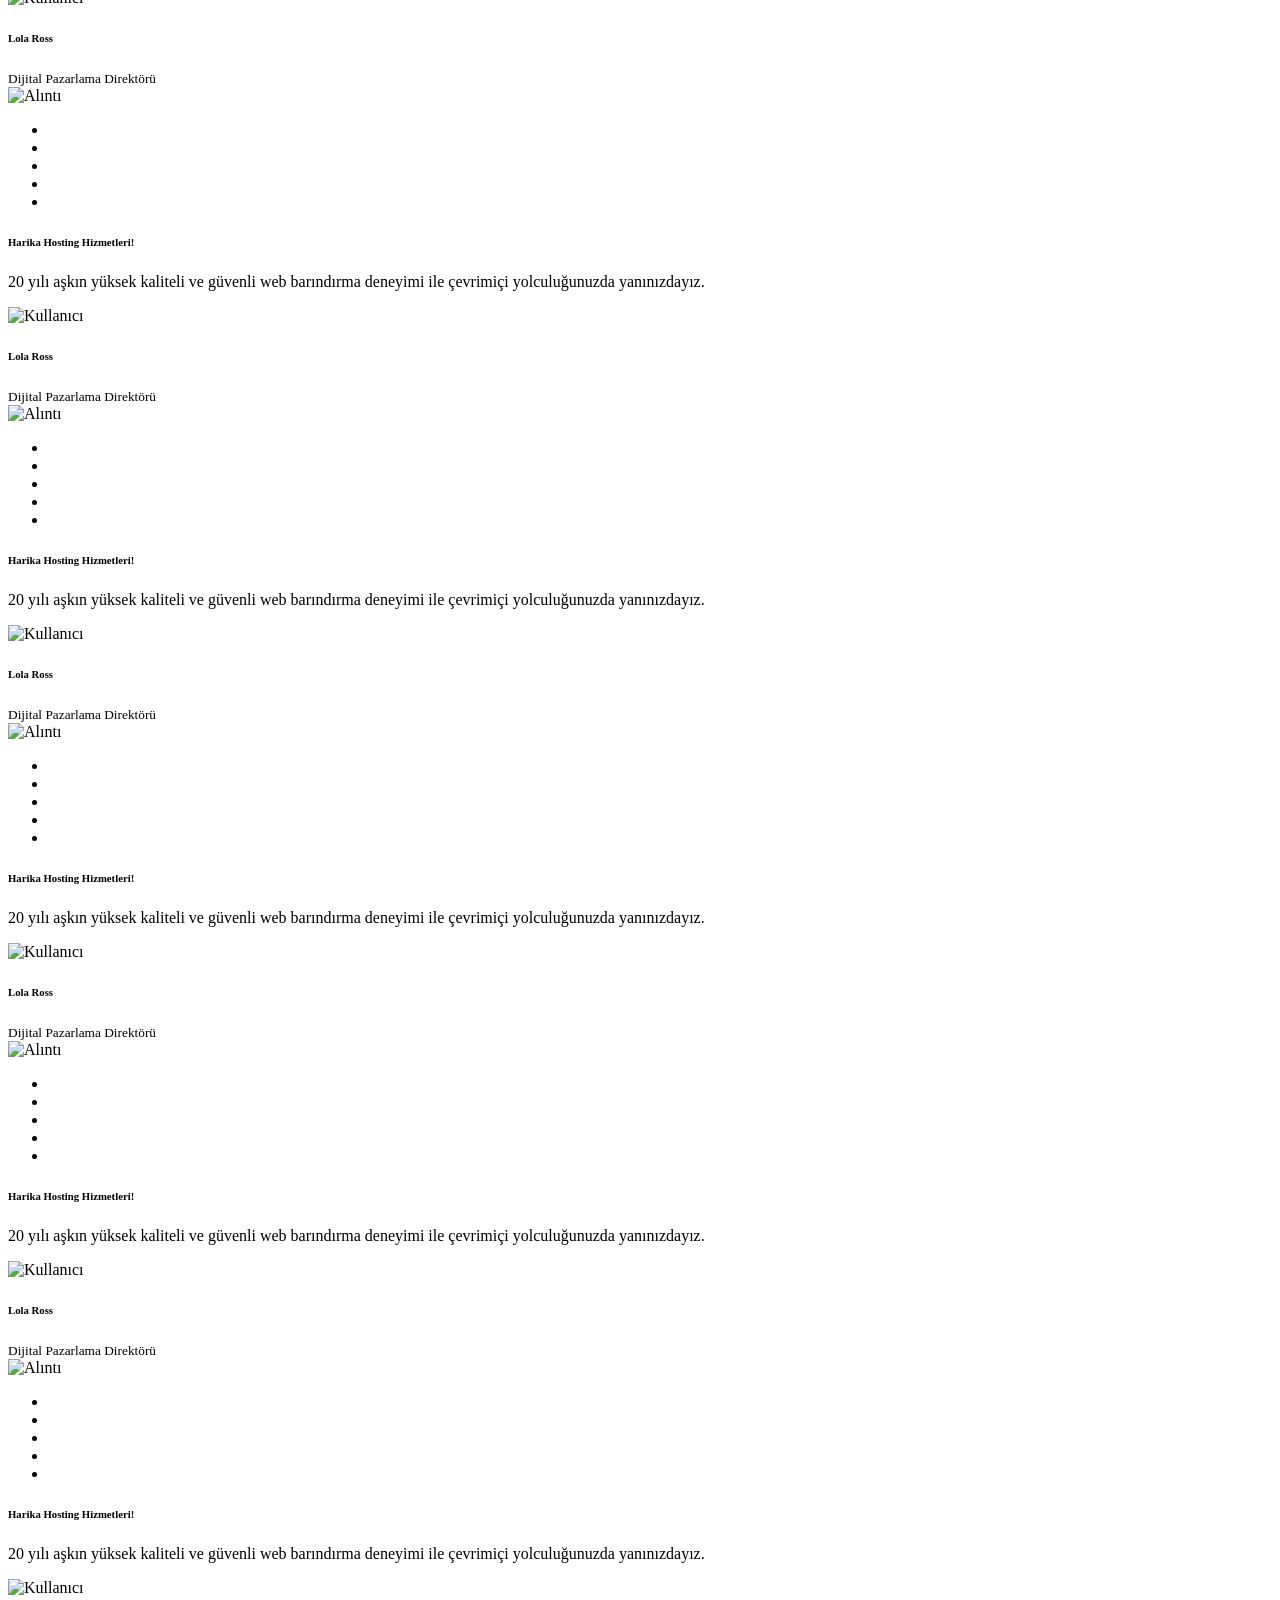
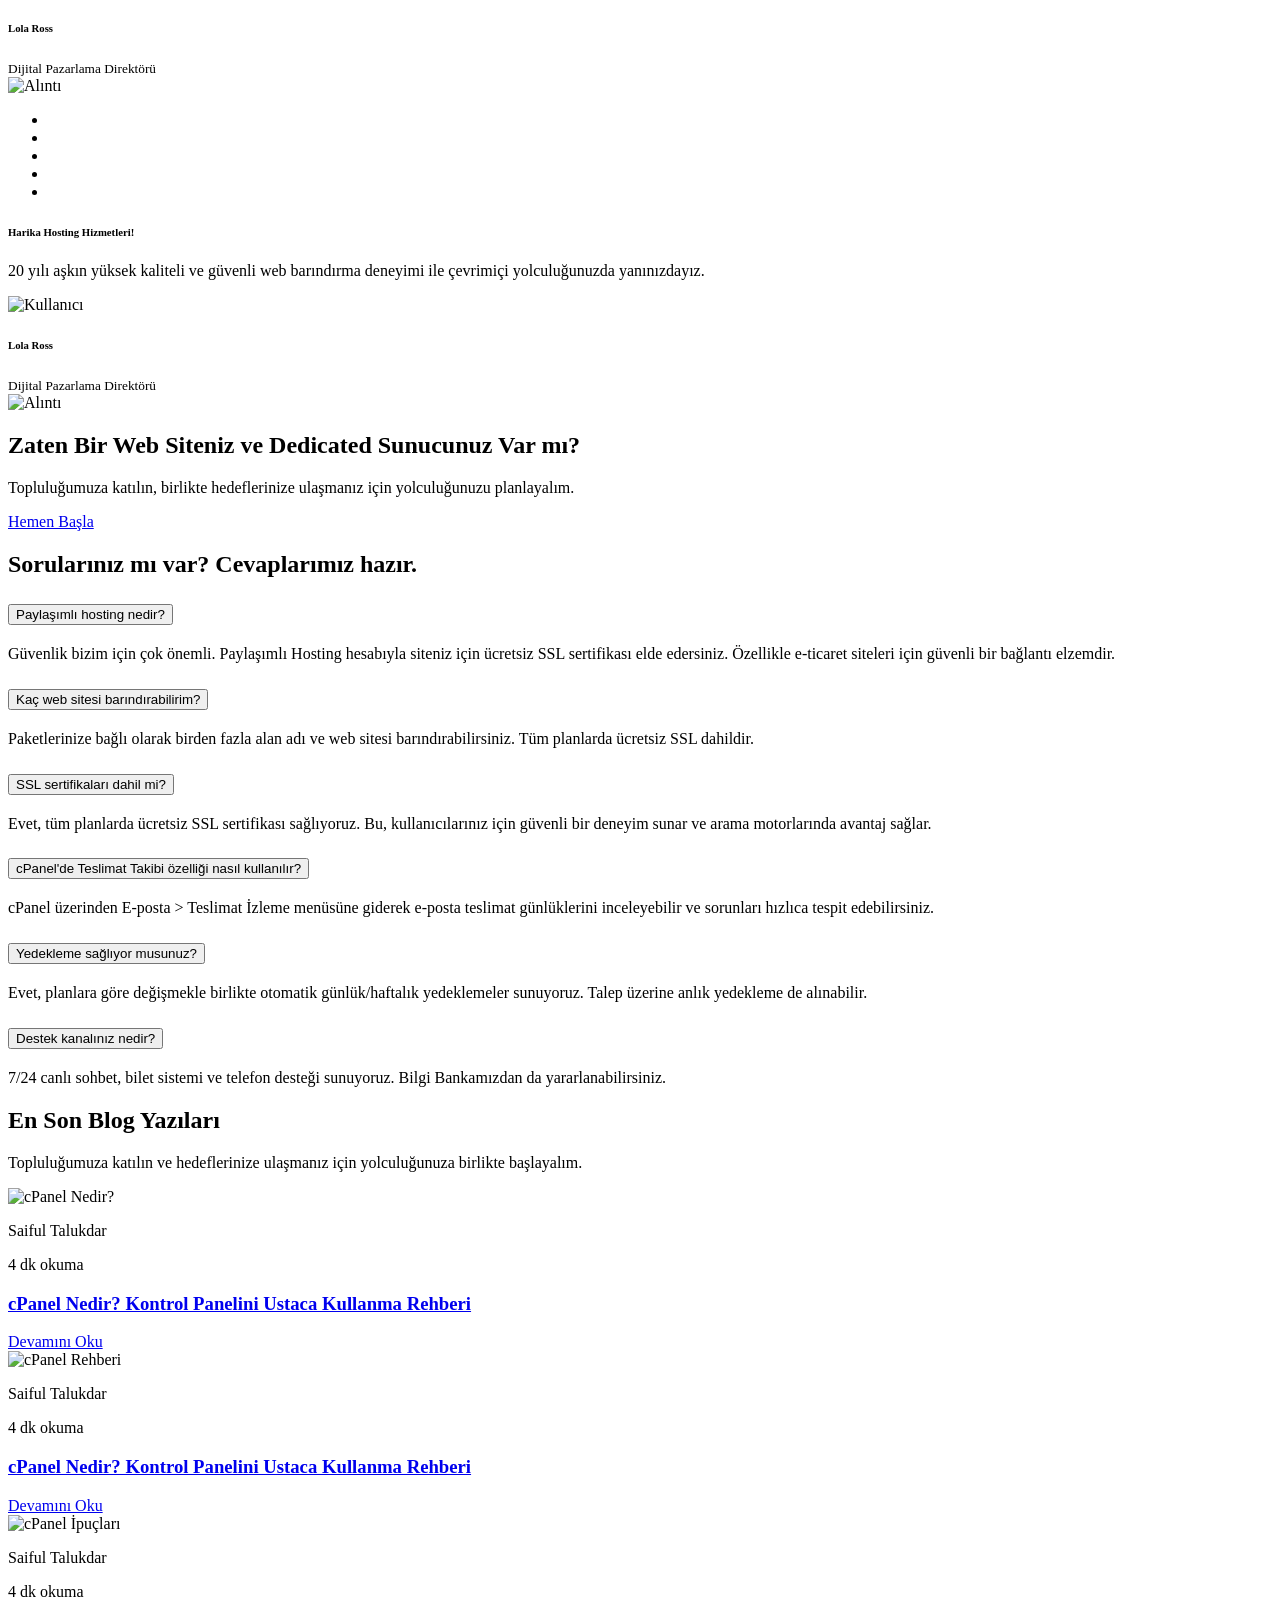
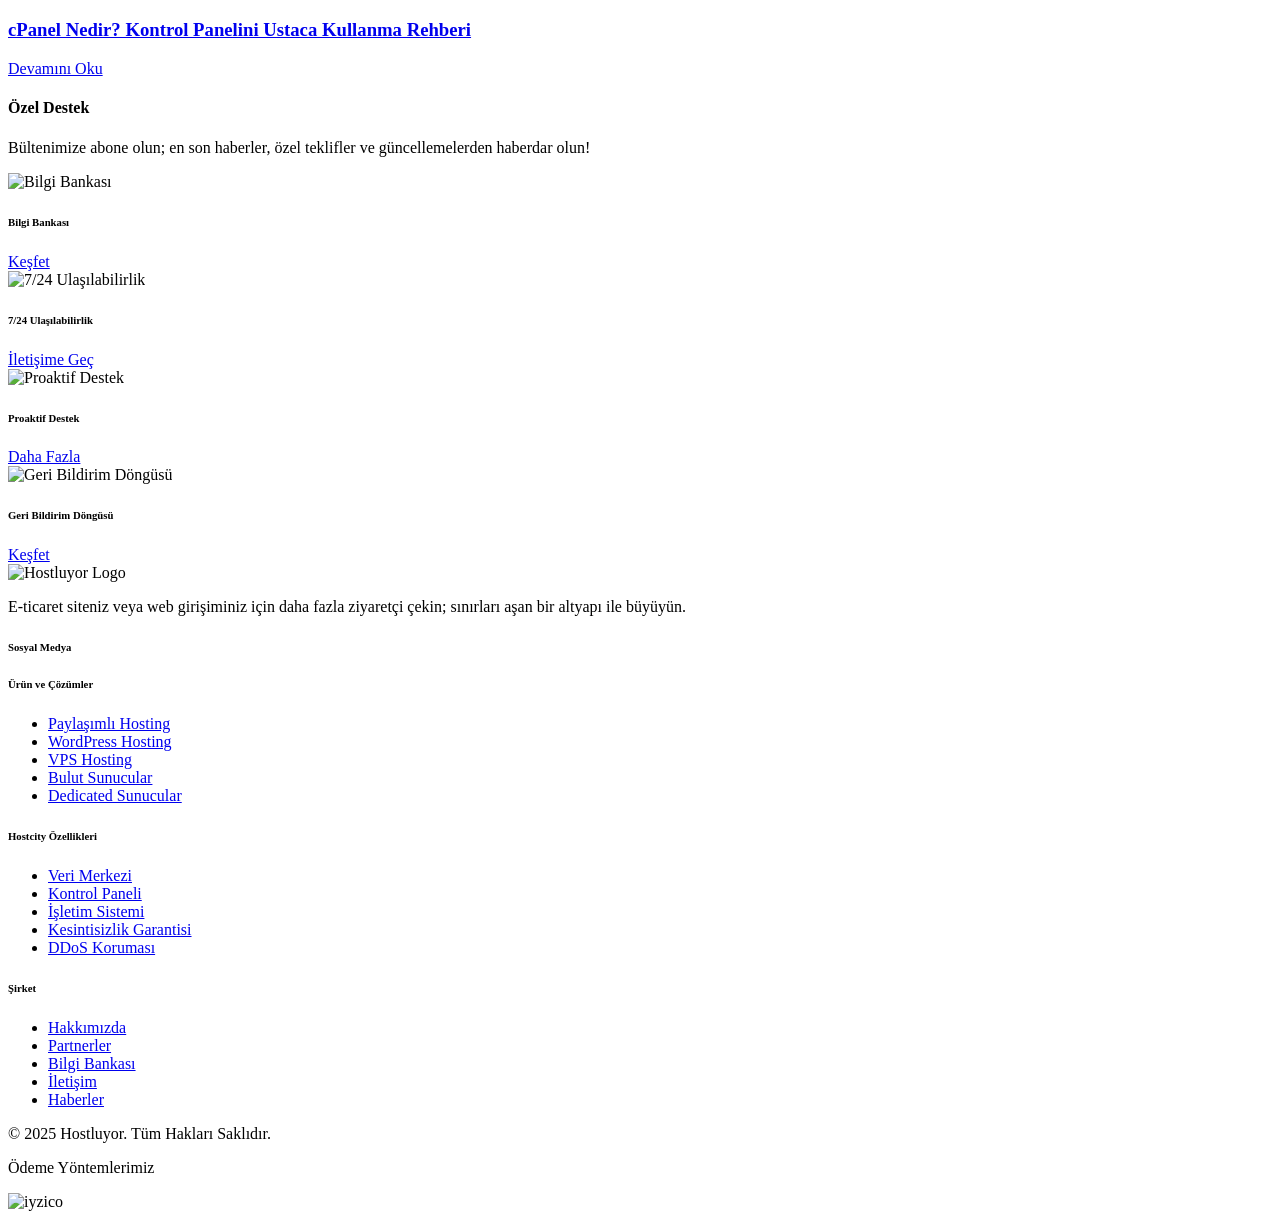
==== commit 10bf5d06: "Add pricing table, features, testimonials, and blog sections Co-authored-by: bayraktarrhostluyor <ba" ====
--- a/index.html
+++ b/index.html
@@ -1,18 +1,29 @@
 <!DOCTYPE html>
 <html lang="tr" data-bs-theme="light">
 <head>
+  <!-- Gerekli meta etiketleri -->
   <meta charset="utf-8" />
   <meta name="viewport" content="width=device-width, initial-scale=1" />
+
+  <!-- Meta -->
   <meta name="description" content="Hostluyor - Güvenilir ve uygun maliyetli sunucu, barındırma ve alan adı çözümleri" />
   <meta name="author" content="Hostluyor" />
   <meta name="keywords" content="hosting, sunucu, bulut, vps, dedicated, alan adı, wordpress, web barındırma" />
+
+  <!-- Favicon -->
   <link rel="icon" href="assets/img/favicon.png" type="image/png" sizes="16x16" />
+
+  <!-- Başlık -->
   <title>Hostluyor.com | Ana Sayfa</title>
+
+  <!-- build:css -->
   <link rel="stylesheet" href="assets/css/main.css" />
+  <!-- endbuild -->
 </head>
 <body class="bg-gray-900">
   <!-- Header -->
   <div class="navbar-overlay">
+    <!-- Birincil Header -->
     <nav class="navbar navbar-1 navbar-expand-lg">
       <div class="container">
         <a class="navbar-brand logo" href="index.html">
@@ -432,6 +443,7 @@
         </div>
       </div>
     </nav>
+    <!-- /Birincil Header -->
   </div>
   <!-- /Header -->
 
@@ -447,21 +459,30 @@
             </div>
             <h1 class="text-white ff-sg mb-4">Sizin İçin En İyi Dedicated Sunucu Çözümü</h1>
             <div class="d-flex align-items-center gap-4 flex-wrap">
-              <a href="#" class="btn btn-lg bg-gd-11 rounded-pill border-0 d-flex align-items-center gap-2 text-white fw-medium">İletişime Geç <span class="fs-18"><i class="las la-arrow-right"></i></span></a>
-              <a href="#" class="btn btn-lg dark-style-btn rounded-pill border-0 d-flex align-items-center gap-2 text-white fw-medium">Detaylı Bilgi <span class="fs-18"><i class="las la-arrow-right"></i></span></a>
+              <a href="#" class="btn btn-lg bg-gd-11 rounded-pill border-0 d-flex align-items-center gap-2 text-white fw-medium">İletişime Geç
+                <span class="fs-18"><i class="las la-arrow-right"></i></span></a>
+              <a href="#" class="btn btn-lg dark-style-btn rounded-pill border-0 d-flex align-items-center gap-2 text-white fw-medium">Detaylı Bilgi
+                <span class="fs-18"><i class="las la-arrow-right"></i></span></a>
             </div>
           </div>
           <div class="col-lg-4">
-            <p class="d-inline text-white mb-0">Dedicated Sunucular ile vizyonunuza güç katın. Web siteniz veya uygulamanız için benzersiz performans, güvenlik ve özelleştirme özgürlüğü.</p>
-          </div>
-        </div>
+            <p class="d-inline text-white mb-0">
+              Dedicated Sunucular ile vizyonunuza güç katın. Web siteniz veya uygulamanız için benzersiz performans,
+              güvenlik ve özelleştirme özgürlüğü.
+            </p>
+          </div>
+        </div>
+        <div class="text-end d-flex justify-content-end"></div>
       </div>
     </div>
     <div class="container">
       <div class="row justify-content-center">
         <div class="col-xxl-10">
           <div class="p-8 border border-2 border-white border-opacity-10 rounded-4 mt-15 mt-lg-0">
-            <h5 class="text-white ff-sg max-text-44 mb-6">Dayanıklı ve Sürdürülebilir Bulut Ekosistemi üzerinde Yapay Zekâ Modelleri ve Akıllı Uygulamaları Oluşturun, Eğitin, Yayınlayın ve Ölçeklendirin.</h5>
+            <h5 class="text-white ff-sg max-text-44 mb-6">
+              Dayanıklı ve Sürdürülebilir Bulut Ekosistemi üzerinde Yapay Zekâ Modelleri ve Akıllı Uygulamaları
+              Oluşturun, Eğitin, Yayınlayın ve Ölçeklendirin.
+            </h5>
             <div class="row g-5">
               <div class="col-lg-4">
                 <div class="counter_11_item">
@@ -478,7 +499,7 @@
               <div class="col-lg-4">
                 <div class="counter_11_item last">
                   <h5 class="h2 text-white fw-semibold mb-1">25K+</h5>
-                  <p class="text-white-50 fs-18 max-text-24 mb-0">Hostluyor ile büyüyen mutlu müşteriler</p>
+                  <p class="text-white-50 fs-18 max-text-24 mb-0">Hostluyor ile büyüyen müşteriler</p>
                 </div>
               </div>
             </div>
@@ -489,10 +510,1193 @@
   </section>
   <!-- /Hero -->
 
-  <!-- ... İçerik (tablo, özellikler, SSS, blog, destek, footer) orijinal isteğe uygun şekilde Türkçeleştirildi ... -->
-
+  <!-- Fiyat Tablosu -->
+  <section class="pt-60 pb-60 px-5 px-sm-10">
+    <div class="container">
+      <div class="row justify-content-center">
+        <div class="col-lg-8">
+          <div class="d-flex justify-content-center">
+            <div class="dark-style-btn px-4 py-1 rounded-pill d-inline-flex align-items-center gap-2 mb-3">
+              <span aria-hidden="true">🔹</span>
+              <p class="text-white fs-14 mb-0">Paketler</p>
+            </div>
+          </div>
+          <div class="text-center mb-4">
+            <h2 class="text-white ff-sg mb-0">Tüm İhtiyaçlarınıza Uygun Hosting Hizmetleri</h2>
+          </div>
+          <div class="d-flex justify-content-center" data-sal="slide-up" data-sal-duration="500" data-sal-delay="300" data-sal-easing="ease-in-out-sine">
+            <div class="pricing-nav-pills d-inline-block mx-auto py-2 px-3 border border-white border-opacity-25 rounded-pill overflow-x-auto">
+              <ul class="nav nav-pills style_11 flex-nowrap">
+                <li class="nav-item flex-shrink-0">
+                  <a class="text-white nav-link rounded-pill fs-14 active" href="#" data-bs-toggle="pill" data-bs-target="#plan-1">
+                    3 Yıl
+                    <span class="badge rounded-pill bg-primary-subtle text-11">%15 Tasarruf</span>
+                  </a>
+                </li>
+                <li class="nav-item flex-shrink-0">
+                  <a class="text-white nav-link rounded-pill fs-14" href="#" data-bs-toggle="pill" data-bs-target="#plan-2">
+                    2 Yıl
+                    <span class="badge rounded-pill bg-primary-subtle text-11">%15 Tasarruf</span>
+                  </a>
+                </li>
+                <li class="nav-item flex-shrink-0">
+                  <a class="text-white nav-link rounded-pill fs-14" href="#" data-bs-toggle="pill" data-bs-target="#plan-3">
+                    1 Yıl
+                    <span class="badge rounded-pill bg-primary-subtle text-11">%5 Tasarruf</span>
+                  </a>
+                </li>
+                <li class="nav-item flex-shrink-0">
+                  <a class="text-white nav-link rounded-pill fs-14" href="#" data-bs-toggle="pill" data-bs-target="#plan-4">Aylık</a>
+                </li>
+              </ul>
+            </div>
+          </div>
+        </div>
+      </div>
+
+      <div class="tab-content mt-12">
+        <!-- Plan 1 -->
+        <div class="tab-pane fade show active" id="plan-1">
+          <div class="animation-gradient rounded-3 overflow-hidden">
+            <div class="bg-black rounded-3 pt-80 pb-80 position-relative z-3 overflow-hidden3">
+              <div class="px-4 d-flex align-items-center justify-content-between gap-4 flex-wrap flex-md-nowrap mb-4">
+                <h5 class="text-white fs-28 ff-sg max-text-24 mb-0">En Popüler Dedicated Fiyatlandırma</h5>
+                <p class="text-white fs-18 mb-0">15 Dakikada Anında Sunucu Kurulumu</p>
+              </div>
+              <div class="table-responsive">
+                <table class="table table-11 table-bordered table-collapsible mb-0">
+                  <thead>
+                    <tr class="border-0">
+                      <th class="border-top-0 border-start-0 border-end-0 border-bottom border-white border-opacity-10"></th>
+                      <th class="bg-dark-11 border-top-0 border-start-0 border-end-0 border-bottom border-white border-opacity-10">
+                        <h6 class="text-white ff-sg mb-3">AMD RYZEN 12</h6>
+                        <p class="text-white-50 fw-normal max-text-32 mb-4">Çevrimiçi yolculuğunuzda stratejik ortağınız.</p>
+                        <h6 class="text-white fs-28 ff-sg m-0">$64/Aylık</h6>
+                      </th>
+                      <th class="bg-dark-11 border-top-0 border-bottom border-white border-opacity-10">
+                        <h6 class="text-white ff-sg mb-3">AMD RYZEN 12</h6>
+                        <p class="text-white-50 fw-normal max-text-32 mb-4">Çevrimiçi yolculuğunuzda stratejik ortağınız.</p>
+                        <h6 class="text-white fs-28 ff-sg m-0">$64/Aylık</h6>
+                      </th>
+                      <th class="bg-dark-11 border-top-0 border-start-0 border-end-0 border-bottom border-white border-opacity-10">
+                        <h6 class="text-white ff-sg mb-3">AMD RYZEN 12</h6>
+                        <p class="text-white-50 fw-normal max-text-32 mb-4">Çevrimiçi yolculuğunuzda stratejik ortağınız.</p>
+                        <h6 class="text-white fs-28 ff-sg m-0">$64/Aylık</h6>
+                      </th>
+                    </tr>
+                  </thead>
+                  <tbody>
+                    <tr class="border-0">
+                      <td class="border-top-0 border-start-0 border-end-0 border-bottom border-white border-opacity-10"><h6 class="text-white fs-20 ff-sg mb-0">Kasa</h6></td>
+                      <td class="bg-dark-11 border-top-0 border-start-0 border-end-0 border-bottom border-white border-opacity-10"><p class="text-white mb-0">Supermicro Blade</p></td>
+                      <td class="bg-dark-11 border-top-0 border-bottom border-white border-opacity-10"><p class="text-white mb-0">Supermicro Blade</p></td>
+                      <td class="bg-dark-11 border-top-0 border-start-0 border-end-0 border-bottom border-white border-opacity-10"><p class="text-white mb-0">Supermicro Blade</p></td>
+                    </tr>
+                    <tr class="border-0">
+                      <td class="border-top-0 border-start-0 border-end-0 border-bottom border-white border-opacity-10"><h6 class="text-white fs-20 ff-sg mb-0">CPU</h6></td>
+                      <td class="bg-dark-11 border-top-0 border-start-0 border-end-0 border-bottom border-white border-opacity-10"><p class="text-white mb-0">Xeon E3-1265Lv3</p></td>
+                      <td class="bg-dark-11 border-top-0 border-bottom border-white border-opacity-10"><p class="text-white mb-0">Xeon E3-1265Lv3</p></td>
+                      <td class="bg-dark-11 border-top-0 border-start-0 border-end-0 border-bottom border-white border-opacity-10"><p class="text-white mb-0">Xeon E3-1265Lv3</p></td>
+                    </tr>
+                    <tr class="border-0">
+                      <td class="border-top-0 border-start-0 border-end-0 border-bottom border-white border-opacity-10"><h6 class="text-white fs-20 ff-sg mb-0">Frekans</h6></td>
+                      <td class="bg-dark-11 border-top-0 border-start-0 border-end-0 border-bottom border-white border-opacity-10"><p class="text-white mb-0">c4/t8 2.5-3.2 GHz</p></td>
+                      <td class="bg-dark-11 border-top-0 border-bottom border-white border-opacity-10"><p class="text-white mb-0">c4/t8 2.5-3.2 GHz</p></td>
+                      <td class="bg-dark-11 border-top-0 border-start-0 border-end-0 border-bottom border-white border-opacity-10"><p class="text-white mb-0">c4/t8 2.5-3.2 GHz</p></td>
+                    </tr>
+                    <tr class="border-0">
+                      <td class="border-top-0 border-start-0 border-end-0 border-bottom border-white border-opacity-10"><h6 class="text-white fs-20 ff-sg mb-0">RAM</h6></td>
+                      <td class="bg-dark-11 border-top-0 border-start-0 border-end-0 border-bottom border-white border-opacity-10"><p class="text-white mb-0">32GB DDR3 1666MHz</p></td>
+                      <td class="bg-dark-11 border-top-0 border-bottom border-white border-opacity-10"><p class="text-white mb-0">32GB DDR3 1666MHz</p></td>
+                      <td class="bg-dark-11 border-top-0 border-start-0 border-end-0 border-bottom border-white border-opacity-10"><p class="text-white mb-0">32GB DDR3 1666MHz</p></td>
+                    </tr>
+                    <tr class="border-0">
+                      <td class="border-top-0 border-start-0 border-end-0 border-bottom border-white border-opacity-10"><h6 class="text-white fs-20 ff-sg mb-0">Depolama</h6></td>
+                      <td class="bg-dark-11 border-top-0 border-start-0 border-end-0 border-bottom border-white border-opacity-10"><p class="text-white mb-0">960GB SSD</p></td>
+                      <td class="bg-dark-11 border-top-0 border-bottom border-white border-opacity-10"><p class="text-white mb-0">960GB SSD</p></td>
+                      <td class="bg-dark-11 border-top-0 border-start-0 border-end-0 border-bottom border-white border-opacity-10"><p class="text-white mb-0">960GB SSD</p></td>
+                    </tr>
+                    <tr class="border-0">
+                      <td class="border-top-0 border-start-0 border-end-0 border-bottom border-white border-opacity-10"><h6 class="text-white fs-20 ff-sg mb-0">Bant Genişliği</h6></td>
+                      <td class="bg-dark-11 border-top-0 border-start-0 border-end-0 border-bottom border-white border-opacity-10"><p class="text-white mb-0">300Mbit/s Sınırsız</p></td>
+                      <td class="bg-dark-11 border-top-0 border-bottom border-white border-opacity-10"><p class="text-white mb-0">300Mbit/s Sınırsız</p></td>
+                      <td class="bg-dark-11 border-top-0 border-start-0 border-end-0 border-bottom border-white border-opacity-10"><p class="text-white mb-0">300Mbit/s Sınırsız</p></td>
+                    </tr>
+                    <tr class="border-0">
+                      <td class="border-top-0 border-start-0 border-end-0 border-bottom border-white border-opacity-10"><h6 class="text-white fs-20 ff-sg mb-0">IPMI</h6></td>
+                      <td class="bg-dark-11 border-top-0 border-start-0 border-end-0 border-bottom border-white border-opacity-10"><p class="text-white mb-0">Dahil</p></td>
+                      <td class="bg-dark-11 border-top-0 border-bottom border-white border-opacity-10"><p class="text-white mb-0">Dahil</p></td>
+                      <td class="bg-dark-11 border-top-0 border-start-0 border-end-0 border-bottom border-white border-opacity-10"><p class="text-white mb-0">Dahil</p></td>
+                    </tr>
+                    <tr class="border-0">
+                      <td class="border-top-0 border-start-0 border-end-0 border-bottom border-white border-opacity-10"></td>
+                      <td class="bg-dark-11 border-top-0 border-start-0 border-end-0 border-bottom border-white border-opacity-10">
+                        <a href="#" class="btn btn-lg dark-style-btn rounded-pill w-100 text-white fw-medium">Keşfet</a>
+                      </td>
+                      <td class="bg-dark-11 border-top-0 border-bottom border-white border-opacity-10">
+                        <a href="#" class="btn btn-lg dark-style-btn rounded-pill w-100 text-white fw-medium">Keşfet</a>
+                      </td>
+                      <td class="bg-dark-11 border-top-0 border-start-0 border-end-0 border-bottom border-white border-opacity-10">
+                        <a href="#" class="btn btn-lg dark-style-btn rounded-pill w-100 text-white fw-medium">Keşfet</a>
+                      </td>
+                    </tr>
+                  </tbody>
+                </table>
+              </div>
+            </div>
+          </div>
+        </div>
+
+        <!-- Plan 2 -->
+        <div class="tab-pane fade" id="plan-2">
+          <div class="animation-gradient rounded-3 overflow-hidden">
+            <div class="bg-black rounded-3 pt-80 pb-80 position-relative z-3 overflow-hidden3">
+              <div class="d-flex align-items-center justify-content-between gap-4 flex-wrap flex-md-nowrap mb-4">
+                <h5 class="text-white fs-28 ff-sg max-text-24 mb-0 ps-4">En Popüler Dedicated Fiyatlandırma</h5>
+                <p class="text-white fs-18 mb-0 pe-4">15 Dakikada Anında Sunucu Kurulumu</p>
+              </div>
+              <div class="table-responsive">
+                <table class="table table-11 table-bordered table-collapsible mb-0">
+                  <thead>
+                    <tr class="border-0">
+                      <th class="border-top-0 border-start-0 border-end-0 border-bottom border-white border-opacity-10"></th>
+                      <th class="bg-dark-11 border-top-0 border-start-0 border-end-0 border-bottom border-white border-opacity-10">
+                        <h6 class="text-white ff-sg mb-3">AMD RYZEN 12</h6>
+                        <p class="text-white-50 fw-normal max-text-32 mb-4">Çevrimiçi yolculuğunuzda stratejik ortağınız.</p>
+                        <h6 class="text-white fs-28 ff-sg m-0">$64/Aylık</h6>
+                      </th>
+                      <th class="bg-dark-11 border-top-0 border-bottom border-white border-opacity-10">
+                        <h6 class="text-white ff-sg mb-3">AMD RYZEN 12</h6>
+                        <p class="text-white-50 fw-normal max-text-32 mb-4">Çevrimiçi yolculuğunuzda stratejik ortağınız.</p>
+                        <h6 class="text-white fs-28 ff-sg m-0">$64/Aylık</h6>
+                      </th>
+                      <th class="bg-dark-11 border-top-0 border-start-0 border-end-0 border-bottom border-white border-opacity-10">
+                        <h6 class="text-white ff-sg mb-3">AMD RYZEN 12</h6>
+                        <p class="text-white-50 fw-normal max-text-32 mb-4">Çevrimiçi yolculuğunuzda stratejik ortağınız.</p>
+                        <h6 class="text-white fs-28 ff-sg m-0">$64/Aylık</h6>
+                      </th>
+                    </tr>
+                  </thead>
+                  <tbody>
+                    <tr class="border-0">
+                      <td class="border-top-0 border-start-0 border-end-0 border-bottom border-white border-opacity-10"><h6 class="text-white fs-20 ff-sg mb-0">Kasa</h6></td>
+                      <td class="bg-dark-11 border-top-0 border-start-0 border-end-0 border-bottom border-white border-opacity-10"><p class="text-white mb-0">Supermicro Blade</p></td>
+                      <td class="bg-dark-11 border-top-0 border-bottom border-white border-opacity-10"><p class="text-white mb-0">Supermicro Blade</p></td>
+                      <td class="bg-dark-11 border-top-0 border-start-0 border-end-0 border-bottom border-white border-opacity-10"><p class="text-white mb-0">Supermicro Blade</p></td>
+                    </tr>
+                    <tr class="border-0">
+                      <td class="border-top-0 border-start-0 border-end-0 border-bottom border-white border-opacity-10"><h6 class="text-white fs-20 ff-sg mb-0">CPU</h6></td>
+                      <td class="bg-dark-11 border-top-0 border-start-0 border-end-0 border-bottom border-white border-opacity-10"><p class="text-white mb-0">Xeon E3-1265Lv3</p></td>
+                      <td class="bg-dark-11 border-top-0 border-bottom border-white border-opacity-10"><p class="text-white mb-0">Xeon E3-1265Lv3</p></td>
+                      <td class="bg-dark-11 border-top-0 border-start-0 border-end-0 border-bottom border-white border-opacity-10"><p class="text-white mb-0">Xeon E3-1265Lv3</p></td>
+                    </tr>
+                    <tr class="border-0">
+                      <td class="border-top-0 border-start-0 border-end-0 border-bottom border-white border-opacity-10"><h6 class="text-white fs-20 ff-sg mb-0">Frekans</h6></td>
+                      <td class="bg-dark-11 border-top-0 border-start-0 border-end-0 border-bottom border-white border-opacity-10"><p class="text-white mb-0">c4/t8 2.5-3.2 GHz</p></td>
+                      <td class="bg-dark-11 border-top-0 border-bottom border-white border-opacity-10"><p class="text-white mb-0">c4/t8 2.5-3.2 GHz</p></td>
+                      <td class="bg-dark-11 border-top-0 border-start-0 border-end-0 border-bottom border-white border-opacity-10"><p class="text-white mb-0">c4/t8 2.5-3.2 GHz</p></td>
+                    </tr>
+                    <tr class="border-0">
+                      <td class="border-top-0 border-start-0 border-end-0 border-bottom border-white border-opacity-10"><h6 class="text-white fs-20 ff-sg mb-0">RAM</h6></td>
+                      <td class="bg-dark-11 border-top-0 border-start-0 border-end-0 border-bottom border-white border-opacity-10"><p class="text-white mb-0">32GB DDR3 1666MHz</p></td>
+                      <td class="bg-dark-11 border-top-0 border-bottom border-white border-opacity-10"><p class="text-white mb-0">32GB DDR3 1666MHz</p></td>
+                      <td class="bg-dark-11 border-top-0 border-start-0 border-end-0 border-bottom border-white border-opacity-10"><p class="text-white mb-0">32GB DDR3 1666MHz</p></td>
+                    </tr>
+                    <tr class="border-0">
+                      <td class="border-top-0 border-start-0 border-end-0 border-bottom border-white border-opacity-10"><h6 class="text-white fs-20 ff-sg mb-0">Depolama</h6></td>
+                      <td class="bg-dark-11 border-top-0 border-start-0 border-end-0 border-bottom border-white border-opacity-10"><p class="text-white mb-0">960GB SSD</p></td>
+                      <td class="bg-dark-11 border-top-0 border-bottom border-white border-opacity-10"><p class="text-white mb-0">960GB SSD</p></td>
+                      <td class="bg-dark-11 border-top-0 border-start-0 border-end-0 border-bottom border-white border-opacity-10"><p class="text-white mb-0">960GB SSD</p></td>
+                    </tr>
+                    <tr class="border-0">
+                      <td class="border-top-0 border-start-0 border-end-0 border-bottom border-white border-opacity-10"><h6 class="text-white fs-20 ff-sg mb-0">Bant Genişliği</h6></td>
+                      <td class="bg-dark-11 border-top-0 border-start-0 border-end-0 border-bottom border-white border-opacity-10"><p class="text-white mb-0">300Mbit/s Sınırsız</p></td>
+                      <td class="bg-dark-11 border-top-0 border-bottom border-white border-opacity-10"><p class="text-white mb-0">300Mbit/s Sınırsız</p></td>
+                      <td class="bg-dark-11 border-top-0 border-start-0 border-end-0 border-bottom border-white border-opacity-10"><p class="text-white mb-0">300Mbit/s Sınırsız</p></td>
+                    </tr>
+                    <tr class="border-0">
+                      <td class="border-top-0 border-start-0 border-end-0 border-bottom border-white border-opacity-10"><h6 class="text-white fs-20 ff-sg mb-0">IPMI</h6></td>
+                      <td class="bg-dark-11 border-top-0 border-start-0 border-end-0 border-bottom border-white border-opacity-10"><p class="text-white mb-0">Dahil</p></td>
+                      <td class="bg-dark-11 border-top-0 border-bottom border-white border-opacity-10"><p class="text-white mb-0">Dahil</p></td>
+                      <td class="bg-dark-11 border-top-0 border-start-0 border-end-0 border-bottom border-white border-opacity-10"><p class="text-white mb-0">Dahil</p></td>
+                    </tr>
+                    <tr class="border-0">
+                      <td class="border-top-0 border-start-0 border-end-0 border-bottom border-white border-opacity-10"></td>
+                      <td class="bg-dark-11 border-top-0 border-start-0 border-end-0 border-bottom border-white border-opacity-10"><a href="#" class="btn btn-lg dark-style-btn rounded-pill w-100 text-white fw-medium">Keşfet</a></td>
+                      <td class="bg-dark-11 border-top-0 border-bottom border-white border-opacity-10"><a href="#" class="btn btn-lg dark-style-btn rounded-pill w-100 text-white fw-medium">Keşfet</a></td>
+                      <td class="bg-dark-11 border-top-0 border-start-0 border-end-0 border-bottom border-white border-opacity-10"><a href="#" class="btn btn-lg dark-style-btn rounded-pill w-100 text-white fw-medium">Keşfet</a></td>
+                    </tr>
+                  </tbody>
+                </table>
+              </div>
+            </div>
+          </div>
+        </div>
+
+        <!-- Plan 3 -->
+        <div class="tab-pane fade" id="plan-3">
+          <div class="animation-gradient rounded-3 overflow-hidden">
+            <div class="bg-black rounded-3 pt-80 pb-80 position-relative z-3 overflow-hidden3">
+              <div class="d-flex align-items-center justify-content-between gap-4 flex-wrap flex-md-nowrap mb-4">
+                <h5 class="text-white fs-28 ff-sg max-text-24 mb-0 ps-4">En Popüler Dedicated Fiyatlandırma</h5>
+                <p class="text-white fs-18 mb-0 pe-4">15 Dakikada Anında Sunucu Kurulumu</p>
+              </div>
+              <div class="table-responsive">
+                <table class="table table-11 table-bordered table-collapsible mb-0">
+                  <thead>
+                    <tr class="border-0">
+                      <th class="border-top-0 border-start-0 border-end-0 border-bottom border-white border-opacity-10"></th>
+                      <th class="bg-dark-11 border-top-0 border-start-0 border-end-0 border-bottom border-white border-opacity-10">
+                        <h6 class="text-white ff-sg mb-3">AMD RYZEN 12</h6>
+                        <p class="text-white-50 fw-normal max-text-32 mb-4">Çevrimiçi yolculuğunuzda stratejik ortağınız.</p>
+                        <h6 class="text-white fs-28 ff-sg m-0">$64/Aylık</h6>
+                      </th>
+                      <th class="bg-dark-11 border-top-0 border-bottom border-white border-opacity-10">
+                        <h6 class="text-white ff-sg mb-3">AMD RYZEN 12</h6>
+                        <p class="text-white-50 fw-normal max-text-32 mb-4">Çevrimiçi yolculuğunuzda stratejik ortağınız.</p>
+                        <h6 class="text-white fs-28 ff-sg m-0">$64/Aylık</h6>
+                      </th>
+                      <th class="bg-dark-11 border-top-0 border-start-0 border-end-0 border-bottom border-white border-opacity-10">
+                        <h6 class="text-white ff-sg mb-3">AMD RYZEN 12</h6>
+                        <p class="text-white-50 fw-normal max-text-32 mb-4">Çevrimiçi yolculuğunuzda stratejik ortağınız.</p>
+                        <h6 class="text-white fs-28 ff-sg m-0">$64/Aylık</h6>
+                      </th>
+                    </tr>
+                  </thead>
+                  <tbody>
+                    <tr class="border-0">
+                      <td class="border-top-0 border-start-0 border-end-0 border-bottom border-white border-opacity-10"><h6 class="text-white fs-20 ff-sg mb-0">Kasa</h6></td>
+                      <td class="bg-dark-11 border-top-0 border-start-0 border-end-0 border-bottom border-white border-opacity-10"><p class="text-white mb-0">Supermicro Blade</p></td>
+                      <td class="bg-dark-11 border-top-0 border-bottom border-white border-opacity-10"><p class="text-white mb-0">Supermicro Blade</p></td>
+                      <td class="bg-dark-11 border-top-0 border-start-0 border-end-0 border-bottom border-white border-opacity-10"><p class="text-white mb-0">Supermicro Blade</p></td>
+                    </tr>
+                    <tr class="border-0">
+                      <td class="border-top-0 border-start-0 border-end-0 border-bottom border-white border-opacity-10"><h6 class="text-white fs-20 ff-sg mb-0">CPU</h6></td>
+                      <td class="bg-dark-11 border-top-0 border-start-0 border-end-0 border-bottom border-white border-opacity-10"><p class="text-white mb-0">Xeon E3-1265Lv3</p></td>
+                      <td class="bg-dark-11 border-top-0 border-bottom border-white border-opacity-10"><p class="text-white mb-0">Xeon E3-1265Lv3</p></td>
+                      <td class="bg-dark-11 border-top-0 border-start-0 border-end-0 border-bottom border-white border-opacity-10"><p class="text-white mb-0">Xeon E3-1265Lv3</p></td>
+                    </tr>
+                    <tr class="border-0">
+                      <td class="border-top-0 border-start-0 border-end-0 border-bottom border-white border-opacity-10"><h6 class="text-white fs-20 ff-sg mb-0">Frekans</h6></td>
+                      <td class="bg-dark-11 border-top-0 border-start-0 border-end-0 border-bottom border-white border-opacity-10"><p class="text-white mb-0">c4/t8 2.5-3.2 GHz</p></td>
+                      <td class="bg-dark-11 border-top-0 border-bottom border-white border-opacity-10"><p class="text-white mb-0">c4/t8 2.5-3.2 GHz</p></td>
+                      <td class="bg-dark-11 border-top-0 border-start-0 border-end-0 border-bottom border-white border-opacity-10"><p class="text-white mb-0">c4/t8 2.5-3.2 GHz</p></td>
+                    </tr>
+                    <tr class="border-0">
+                      <td class="border-top-0 border-start-0 border-end-0 border-bottom border-white border-opacity-10"><h6 class="text-white fs-20 ff-sg mb-0">RAM</h6></td>
+                      <td class="bg-dark-11 border-top-0 border-start-0 border-end-0 border-bottom border-white border-opacity-10"><p class="text-white mb-0">32GB DDR3 1666MHz</p></td>
+                      <td class="bg-dark-11 border-top-0 border-bottom border-white border-opacity-10"><p class="text-white mb-0">32GB DDR3 1666MHz</p></td>
+                      <td class="bg-dark-11 border-top-0 border-start-0 border-end-0 border-bottom border-white border-opacity-10"><p class="text-white mb-0">32GB DDR3 1666MHz</p></td>
+                    </tr>
+                    <tr class="border-0">
+                      <td class="border-top-0 border-start-0 border-end-0 border-bottom border-white border-opacity-10"><h6 class="text-white fs-20 ff-sg mb-0">Depolama</h6></td>
+                      <td class="bg-dark-11 border-top-0 border-start-0 border-end-0 border-bottom border-white border-opacity-10"><p class="text-white mb-0">960GB SSD</p></td>
+                      <td class="bg-dark-11 border-top-0 border-bottom border-white border-opacity-10"><p class="text-white mb-0">960GB SSD</p></td>
+                      <td class="bg-dark-11 border-top-0 border-start-0 border-end-0 border-bottom border-white border-opacity-10"><p class="text-white mb-0">960GB SSD</p></td>
+                    </tr>
+                    <tr class="border-0">
+                      <td class="border-top-0 border-start-0 border-end-0 border-bottom border-white border-opacity-10"><h6 class="text-white fs-20 ff-sg mb-0">Bant Genişliği</h6></td>
+                      <td class="bg-dark-11 border-top-0 border-start-0 border-end-0 border-bottom border-white border-opacity-10"><p class="text-white mb-0">300Mbit/s Sınırsız</p></td>
+                      <td class="bg-dark-11 border-top-0 border-bottom border-white border-opacity-10"><p class="text-white mb-0">300Mbit/s Sınırsız</p></td>
+                      <td class="bg-dark-11 border-top-0 border-start-0 border-end-0 border-bottom border-white border-opacity-10"><p class="text-white mb-0">300Mbit/s Sınırsız</p></td>
+                    </tr>
+                    <tr class="border-0">
+                      <td class="border-top-0 border-start-0 border-end-0 border-bottom border-white border-opacity-10"><h6 class="text-white fs-20 ff-sg mb-0">IPMI</h6></td>
+                      <td class="bg-dark-11 border-top-0 border-start-0 border-end-0 border-bottom border-white border-opacity-10"><p class="text-white mb-0">Dahil</p></td>
+                      <td class="bg-dark-11 border-top-0 border-bottom border-white border-opacity-10"><p class="text-white mb-0">Dahil</p></td>
+                      <td class="bg-dark-11 border-top-0 border-start-0 border-end-0 border-bottom border-white border-opacity-10"><p class="text-white mb-0">Dahil</p></td>
+                    </tr>
+                    <tr class="border-0">
+                      <td class="border-top-0 border-start-0 border-end-0 border-bottom border-white border-opacity-10"></td>
+                      <td class="bg-dark-11 border-top-0 border-start-0 border-end-0 border-bottom border-white border-opacity-10"><a href="#" class="btn btn-lg dark-style-btn rounded-pill w-100 text-white fw-medium">Keşfet</a></td>
+                      <td class="bg-dark-11 border-top-0 border-bottom border-white border-opacity-10"><a href="#" class="btn btn-lg dark-style-btn rounded-pill w-100 text-white fw-medium">Keşfet</a></td>
+                      <td class="bg-dark-11 border-top-0 border-start-0 border-end-0 border-bottom border-white border-opacity-10"><a href="#" class="btn btn-lg dark-style-btn rounded-pill w-100 text-white fw-medium">Keşfet</a></td>
+                    </tr>
+                  </tbody>
+                </table>
+              </div>
+            </div>
+          </div>
+        </div>
+
+        <!-- Plan 4 -->
+        <div class="tab-pane fade" id="plan-4">
+          <div class="animation-gradient rounded-3 overflow-hidden">
+            <div class="bg-black rounded-3 pt-80 pb-80 position-relative z-3 overflow-hidden3">
+              <div class="d-flex align-items-center justify-content-between gap-4 flex-wrap flex-md-nowrap mb-4">
+                <h5 class="text-white fs-28 ff-sg max-text-24 mb-0 ps-4">En Popüler Dedicated Fiyatlandırma</h5>
+                <p class="text-white fs-18 mb-0 pe-4">15 Dakikada Anında Sunucu Kurulumu</p>
+              </div>
+              <div class="table-responsive">
+                <table class="table table-11 table-bordered table-collapsible mb-0">
+                  <thead>
+                    <tr class="border-0">
+                      <th class="border-top-0 border-start-0 border-end-0 border-bottom border-white border-opacity-10"></th>
+                      <th class="bg-dark-11 border-top-0 border-start-0 border-end-0 border-bottom border-white border-opacity-10">
+                        <h6 class="text-white ff-sg mb-3">AMD RYZEN 12</h6>
+                        <p class="text-white-50 fw-normal max-text-32 mb-4">Çevrimiçi yolculuğunuzda stratejik ortağınız.</p>
+                        <h6 class="text-white fs-28 ff-sg m-0">$64/Aylık</h6>
+                      </th>
+                      <th class="bg-dark-11 border-top-0 border-bottom border-white border-opacity-10">
+                        <h6 class="text-white ff-sg mb-3">AMD RYZEN 12</h6>
+                        <p class="text-white-50 fw-normal max-text-32 mb-4">Çevrimiçi yolculuğunuzda stratejik ortağınız.</p>
+                        <h6 class="text-white fs-28 ff-sg m-0">$64/Aylık</h6>
+                      </th>
+                      <th class="bg-dark-11 border-top-0 border-start-0 border-end-0 border-bottom border-white border-opacity-10">
+                        <h6 class="text-white ff-sg mb-3">AMD RYZEN 12</h6>
+                        <p class="text-white-50 fw-normal max-text-32 mb-4">Çevrimiçi yolculuğunuzda stratejik ortağınız.</p>
+                        <h6 class="text-white fs-28 ff-sg m-0">$64/Aylık</h6>
+                      </th>
+                    </tr>
+                  </thead>
+                  <tbody>
+                    <tr class="border-0">
+                      <td class="border-top-0 border-start-0 border-end-0 border-bottom border-white border-opacity-10"><h6 class="text-white fs-20 ff-sg mb-0">Kasa</h6></td>
+                      <td class="bg-dark-11 border-top-0 border-start-0 border-end-0 border-bottom border-white border-opacity-10"><p class="text-white mb-0">Supermicro Blade</p></td>
+                      <td class="bg-dark-11 border-top-0 border-bottom border-white border-opacity-10"><p class="text-white mb-0">Supermicro Blade</p></td>
+                      <td class="bg-dark-11 border-top-0 border-start-0 border-end-0 border-bottom border-white border-opacity-10"><p class="text-white mb-0">Supermicro Blade</p></td>
+                    </tr>
+                    <tr class="border-0">
+                      <td class="border-top-0 border-start-0 border-end-0 border-bottom border-white border-opacity-10"><h6 class="text-white fs-20 ff-sg mb-0">CPU</h6></td>
+                      <td class="bg-dark-11 border-top-0 border-start-0 border-end-0 border-bottom border-white border-opacity-10"><p class="text-white mb-0">Xeon E3-1265Lv3</p></td>
+                      <td class="bg-dark-11 border-top-0 border-bottom border-white border-opacity-10"><p class="text-white mb-0">Xeon E3-1265Lv3</p></td>
+                      <td class="bg-dark-11 border-top-0 border-start-0 border-end-0 border-bottom border-white border-opacity-10"><p class="text-white mb-0">Xeon E3-1265Lv3</p></td>
+                    </tr>
+                    <tr class="border-0">
+                      <td class="border-top-0 border-start-0 border-end-0 border-bottom border-white border-opacity-10"><h6 class="text-white fs-20 ff-sg mb-0">Frekans</h6></td>
+                      <td class="bg-dark-11 border-top-0 border-start-0 border-end-0 border-bottom border-white border-opacity-10"><p class="text-white mb-0">c4/t8 2.5-3.2 GHz</p></td>
+                      <td class="bg-dark-11 border-top-0 border-bottom border-white border-opacity-10"><p class="text-white mb-0">c4/t8 2.5-3.2 GHz</p></td>
+                      <td class="bg-dark-11 border-top-0 border-start-0 border-end-0 border-bottom border-white border-opacity-10"><p class="text-white mb-0">c4/t8 2.5-3.2 GHz</p></td>
+                    </tr>
+                    <tr class="border-0">
+                      <td class="border-top-0 border-start-0 border-end-0 border-bottom border-white border-opacity-10"><h6 class="text-white fs-20 ff-sg mb-0">RAM</h6></td>
+                      <td class="bg-dark-11 border-top-0 border-start-0 border-end-0 border-bottom border-white border-opacity-10"><p class="text-white mb-0">32GB DDR3 1666MHz</p></td>
+                      <td class="bg-dark-11 border-top-0 border-bottom border-white border-opacity-10"><p class="text-white mb-0">32GB DDR3 1666MHz</p></td>
+                      <td class="bg-dark-11 border-top-0 border-start-0 border-end-0 border-bottom border-white border-opacity-10"><p class="text-white mb-0">32GB DDR3 1666MHz</p></td>
+                    </tr>
+                    <tr class="border-0">
+                      <td class="border-top-0 border-start-0 border-end-0 border-bottom border-white border-opacity-10"><h6 class="text-white fs-20 ff-sg mb-0">Depolama</h6></td>
+                      <td class="bg-dark-11 border-top-0 border-start-0 border-end-0 border-bottom border-white border-opacity-10"><p class="text-white mb-0">960GB SSD</p></td>
+                      <td class="bg-dark-11 border-top-0 border-bottom border-white border-opacity-10"><p class="text-white mb-0">960GB SSD</p></td>
+                      <td class="bg-dark-11 border-top-0 border-start-0 border-end-0 border-bottom border-white border-opacity-10"><p class="text-white mb-0">960GB SSD</p></td>
+                    </tr>
+                    <tr class="border-0">
+                      <td class="border-top-0 border-start-0 border-end-0 border-bottom border-white border-opacity-10"><h6 class="text-white fs-20 ff-sg mb-0">Bant Genişliği</h6></td>
+                      <td class="bg-dark-11 border-top-0 border-start-0 border-end-0 border-bottom border-white border-opacity-10"><p class="text-white mb-0">300Mbit/s Sınırsız</p></td>
+                      <td class="bg-dark-11 border-top-0 border-bottom border-white border-opacity-10"><p class="text-white mb-0">300Mbit/s Sınırsız</p></td>
+                      <td class="bg-dark-11 border-top-0 border-start-0 border-end-0 border-bottom border-white border-opacity-10"><p class="text-white mb-0">300Mbit/s Sınırsız</p></td>
+                    </tr>
+                    <tr class="border-0">
+                      <td class="border-top-0 border-start-0 border-end-0 border-bottom border-white border-opacity-10"><h6 class="text-white fs-20 ff-sg mb-0">IPMI</h6></td>
+                      <td class="bg-dark-11 border-top-0 border-start-0 border-end-0 border-bottom border-white border-opacity-10"><p class="text-white mb-0">Dahil</p></td>
+                      <td class="bg-dark-11 border-top-0 border-bottom border-white border-opacity-10"><p class="text-white mb-0">Dahil</p></td>
+                      <td class="bg-dark-11 border-top-0 border-start-0 border-end-0 border-bottom border-white border-opacity-10"><p class="text-white mb-0">Dahil</p></td>
+                    </tr>
+                    <tr class="border-0">
+                      <td class="border-top-0 border-start-0 border-end-0 border-bottom border-white border-opacity-10"></td>
+                      <td class="bg-dark-11 border-top-0 border-start-0 border-end-0 border-bottom border-white border-opacity-10"><a href="#" class="btn btn-lg dark-style-btn rounded-pill w-100 text-white fw-medium">Keşfet</a></td>
+                      <td class="bg-dark-11 border-top-0 border-bottom border-white border-opacity-10"><a href="#" class="btn btn-lg dark-style-btn rounded-pill w-100 text-white fw-medium">Keşfet</a></td>
+                      <td class="bg-dark-11 border-top-0 border-start-0 border-end-0 border-bottom border-white border-opacity-10"><a href="#" class="btn btn-lg dark-style-btn rounded-pill w-100 text-white fw-medium">Keşfet</a></td>
+                    </tr>
+                  </tbody>
+                </table>
+              </div>
+            </div>
+          </div>
+        </div>
+      </div>
+    </div>
+  </section>
+  <!-- /Fiyat Tablosu -->
+
+  <!-- Özellikler -->
+  <section class="pt-60 pb-60">
+    <div class="container">
+      <div class="row">
+        <div class="col-xl-6">
+          <div class="dark-style-btn px-4 py-1 rounded-pill d-inline-flex align-items-center gap-2 mb-3">
+            <span aria-hidden="true">🔹</span>
+            <p class="text-white fs-14 mb-0">Özellikler</p>
+          </div>
+          <h2 class="text-white max-text-20 ff-sg mb-0">Her Dedicated Sunucu Planına Dahil Olanlar</h2>
+        </div>
+      </div>
+      <div class="pt-40">
+        <div class="row g-4">
+          <div class="col-lg-4">
+            <div class="dark-style-btn px-6 py-8 rounded-3 h-100">
+              <div class="d-flex align-items-center gap-4 mb-4">
+                <img src="assets/img/shape/f_11_icon_1.png" alt="DDoS Koruması" class="img-fluid" />
+                <h6 class="text-white fs-20 mb-0">DDoS Koruması</h6>
+              </div>
+              <p class="text-white mb-0">Geniş tehdit havuzu ve akıllı filtreleme ile kesintisiz hizmet.</p>
+            </div>
+          </div>
+          <div class="col-lg-4">
+            <div class="dark-style-btn px-6 py-8 rounded-3 h-100">
+              <div class="d-flex align-items-center gap-4 mb-4">
+                <img src="assets/img/shape/f_11_icon_2.png" alt="Esnek Ölçeklenebilirlik" class="img-fluid" />
+                <h6 class="text-white fs-20 mb-0">Esnek Ölçeklenebilirlik</h6>
+              </div>
+              <p class="text-white mb-0">İhtiyacınıza göre anında kaynak artırımı veya azaltımı.</p>
+            </div>
+          </div>
+          <div class="col-lg-4">
+            <div class="dark-style-btn px-6 py-8 rounded-3 h-100">
+              <div class="d-flex align-items-center gap-4 mb-4">
+                <img src="assets/img/shape/f_11_icon_3.png" alt="Güvenlik Duvarı" class="img-fluid" />
+                <h6 class="text-white fs-20 mb-0">Güvenlik Duvarı</h6>
+              </div>
+              <p class="text-white mb-0">Gelişmiş kurallar ve otomasyon ile üst düzey koruma.</p>
+            </div>
+          </div>
+          <div class="col-12">
+            <div class="animation-gradient rounded-3 overflow-hidden">
+              <div class="bg-black rounded-3 p-10 position-relative z-3 overflow-hidden">
+                <div class="row align-items-center g-4">
+                  <div class="col-lg-6">
+                    <h3 class="text-white ff-sg mb-4">Kullanıcı Dostu Platformda Dedicated Donanım Gücü</h3>
+                    <p class="text-white mb-8">Gelişmiş otomasyon, tek tıkla kurulum ve merkezi yönetim ile altyapınızı kolayca yönetin.</p>
+                    <a href="#" class="btn btn-lg bg-gd-11 rounded-pill border-0 d-inline-flex align-items-center gap-2 text-white fw-medium">Daha Fazla
+                      <span class="fs-18"><i class="las la-arrow-right"></i></span></a>
+                  </div>
+                  <div class="col-lg-6">
+                    <img src="assets/img/feature_11_img.png" alt="Dedicated Özellik Görseli" class="img-fluid" />
+                  </div>
+                </div>
+              </div>
+            </div>
+          </div>
+        </div>
+      </div>
+    </div>
+  </section>
+  <!-- /Özellikler -->
+
+  <!-- İşletim Sistemleri / İş Ortakları -->
+  <section class="pt-60 pb-60">
+    <div class="container">
+      <div class="row g-4">
+        <div class="col-lg-6">
+          <div class="dark-style-btn p-8 p-xxl-10 rounded-3">
+            <img src="assets/img/os_img_1.png" alt="Barındırmada Devrim" class="img-fluid mb-3" />
+            <h5 class="text-white ff-sg max-text-24 mb-4">Barındırma İş Süreçlerinde Devrim</h5>
+            <p class="text-white-50 mb-8">Bento Builder ile büyümenizi hızlandırın; dönüşüm oranlarını kısa sürede artırın.</p>
+            <a href="#" class="btn btn-lg dark-style-btn rounded-pill text-white fw-medium">Keşfet</a>
+          </div>
+        </div>
+        <div class="col-lg-6">
+          <div class="dark-style-btn p-8 p-xxl-10 rounded-3">
+            <img src="assets/img/os_img_2.png" alt="Kurumsal Ölçeklenebilirlik" class="img-fluid mb-3" />
+            <h5 class="text-white ff-sg max-text-24 mb-4">Kurumsal Ölçeklenebilirlik ve Performans</h5>
+            <p class="text-white-50 mb-8">Yüksek trafikli projeler için maksimum performans ve esneklik.</p>
+            <a href="#" class="btn btn-lg dark-style-btn rounded-pill text-white fw-medium">Keşfet</a>
+          </div>
+        </div>
+        <div class="col-12">
+          <div class="dark-style-btn p-6 shadow rounded-3">
+            <div class="row align-items-center g-4">
+              <div class="col-lg-6">
+                <div class="position-relative">
+                  <span class="brand_slide_logo_svg">
+                    <svg width="100%" height="471" viewBox="0 0 590 471" fill="none" xmlns="http://www.w3.org/2000/svg" aria-hidden="true">
+                      <rect x="0.75" y="0.75" width="588.5" height="469.5" rx="15.25" stroke="url(#paint0_linear_8407_2073)" stroke-width="1.5" />
+                      <circle opacity="0.1" cx="20" cy="16" r="4" fill="#F8F8F8" />
+                      <circle opacity="0.1" cx="34" cy="16" r="4" fill="#F8F8F8" />
+                      <circle opacity="0.1" cx="48" cy="16" r="4" fill="#F8F8F8" />
+                      <defs>
+                        <linearGradient id="paint0_linear_8407_2073" x1="295" y1="0" x2="295" y2="471" gradientUnits="userSpaceOnUse">
+                          <stop stop-color="#F8F8F8" stop-opacity="0.1" />
+                          <stop offset="0.752841" stop-color="#F8F8F8" stop-opacity="0" />
+                        </linearGradient>
+                      </defs>
+                    </svg>
+                  </span>
+                  <div class="brand_slide_logo_wrapper position-absolute">
+                    <div class="brand_slide_logo swiper">
+                      <div class="swiper-wrapper">
+                        <div class="swiper-slide">
+                          <div class="text-center">
+                            <img src="assets/img/shape/brand_slide_1.png" alt="İş Ortağı 1" class="img-fluid" />
+                          </div>
+                        </div>
+                        <div class="swiper-slide">
+                          <div class="text-center">
+                            <img src="assets/img/shape/brand_slide_2.png" alt="İş Ortağı 2" class="img-fluid" />
+                          </div>
+                        </div>
+                        <div class="swiper-slide">
+                          <div class="text-center">
+                            <img src="assets/img/shape/brand_slide_3.png" alt="İş Ortağı 3" class="img-fluid" />
+                          </div>
+                        </div>
+                      </div>
+                    </div>
+                  </div>
+                </div>
+              </div>
+              <div class="col-lg-6">
+                <h4 class="text-white max-text-20 ff-sg mb-3">Sunucularımızı Birlikte İnşa Ettiğimiz İş Ortaklarımız</h4>
+                <p class="text-white text-opacity-75 max-text-44 mb-4">Güçlü altyapımızı sektör liderleri ile birlikte geliştiriyoruz.</p>
+                <a href="#" class="btn btn-lg dark-style-btn rounded-pill text-white fw-medium">Keşfet</a>
+              </div>
+            </div>
+          </div>
+        </div>
+      </div>
+    </div>
+  </section>
+  <!-- /İşletim Sistemleri / İş Ortakları -->
+
+  <!-- Geri Bildirimler -->
+  <section class="px-5 px-sm-10">
+    <div class="animation-gradient rounded-3 overflow-hidden">
+      <div class="bg-black overlay-wrapper shadow rounded-3 pt-80 pb-80 position-relative z-3 overflow-hidden">
+        <div class="container">
+          <div class="row">
+            <div class="col-lg-6">
+              <div class="position-relative z-3">
+                <h2 class="text-white max-text-20 ff-sg mb-0">Müşterilerimiz Neden Hizmetlerimizi Seviyor?</h2>
+              </div>
+            </div>
+          </div>
+        </div>
+        <div class="pt-40">
+          <div class="scroller-x" data-direction="left" data-speed="slow" data-animated="true">
+            <div class="d-flex align-items-center gap-4 justify-content-center scroller-x__list">
+              <!-- 6 kart -->
+              <div class="d-inline-block dark-style-btn rounded-3">
+                <div class="p-sm-6 p-md-12 posit-relative z-1">
+                  <ul class="list-unstyled p-0 m-0 hstack">
+                    <li><span class="d-inline-block text-warning"><i class="las la-star"></i></span></li>
+                    <li><span class="d-inline-block text-warning"><i class="las la-star"></i></span></li>
+                    <li><span class="d-inline-block text-warning"><i class="las la-star"></i></span></li>
+                    <li><span class="d-inline-block text-warning"><i class="las la-star"></i></span></li>
+                    <li><span class="d-inline-block text-dark text-opacity-25"><i class="las la-star"></i></span></li>
+                  </ul>
+                  <h6 class="text-white mb-4">Harika Hosting Hizmetleri!</h6>
+                  <p class="text-white-50 max-text-40 mb-6">20 yılı aşkın yüksek kaliteli ve güvenli web barındırma deneyimi ile çevrimiçi yolculuğunuzda yanınızdayız.</p>
+                  <div class="d-flex align-items-center gap-4">
+                    <div class="flex-shrink-0">
+                      <img src="assets/img/user-img-1.png" alt="Kullanıcı" class="img-fluid" />
+                    </div>
+                    <div class="flex-grow-1">
+                      <h6 class="text-white fs-16 mb-0">Lola Ross</h6>
+                      <small class="text-white-50">Dijital Pazarlama Direktörü</small>
+                    </div>
+                  </div>
+                  <span class="d-inline-block position-absolute top-0 end-0 p-6 z-n1">
+                    <img src="assets/img/icon-quote.png" alt="Alıntı" class="img-fluid" />
+                  </span>
+                </div>
+              </div>
+              <div class="d-inline-block dark-style-btn rounded-3">
+                <div class="p-sm-6 p-md-12 posit-relative z-1">
+                  <ul class="list-unstyled p-0 m-0 hstack">
+                    <li><span class="d-inline-block text-warning"><i class="las la-star"></i></span></li>
+                    <li><span class="d-inline-block text-warning"><i class="las la-star"></i></span></li>
+                    <li><span class="d-inline-block text-warning"><i class="las la-star"></i></span></li>
+                    <li><span class="d-inline-block text-warning"><i class="las la-star"></i></span></li>
+                    <li><span class="d-inline-block text-dark text-opacity-25"><i class="las la-star"></i></span></li>
+                  </ul>
+                  <h6 class="text-white mb-4">Harika Hosting Hizmetleri!</h6>
+                  <p class="text-white-50 max-text-40 mb-6">20 yılı aşkın yüksek kaliteli ve güvenli web barındırma deneyimi ile çevrimiçi yolculuğunuzda yanınızdayız.</p>
+                  <div class="d-flex align-items-center gap-4">
+                    <div class="flex-shrink-0">
+                      <img src="assets/img/user-img-1.png" alt="Kullanıcı" class="img-fluid" />
+                    </div>
+                    <div class="flex-grow-1">
+                      <h6 class="text-white fs-16 mb-0">Lola Ross</h6>
+                      <small class="text-white-50">Dijital Pazarlama Direktörü</small>
+                    </div>
+                  </div>
+                  <span class="d-inline-block position-absolute top-0 end-0 p-6 z-n1">
+                    <img src="assets/img/icon-quote.png" alt="Alıntı" class="img-fluid" />
+                  </span>
+                </div>
+              </div>
+              <div class="d-inline-block dark-style-btn rounded-3">
+                <div class="p-sm-6 p-md-12 posit-relative z-1">
+                  <ul class="list-unstyled p-0 m-0 hstack">
+                    <li><span class="d-inline-block text-warning"><i class="las la-star"></i></span></li>
+                    <li><span class="d-inline-block text-warning"><i class="las la-star"></i></span></li>
+                    <li><span class="d-inline-block text-warning"><i class="las la-star"></i></span></li>
+                    <li><span class="d-inline-block text-warning"><i class="las la-star"></i></span></li>
+                    <li><span class="d-inline-block text-dark text-opacity-25"><i class="las la-star"></i></span></li>
+                  </ul>
+                  <h6 class="text-white mb-4">Harika Hosting Hizmetleri!</h6>
+                  <p class="text-white-50 max-text-40 mb-6">20 yılı aşkın yüksek kaliteli ve güvenli web barındırma deneyimi ile çevrimiçi yolculuğunuzda yanınızdayız.</p>
+                  <div class="d-flex align-items-center gap-4">
+                    <div class="flex-shrink-0">
+                      <img src="assets/img/user-img-1.png" alt="Kullanıcı" class="img-fluid" />
+                    </div>
+                    <div class="flex-grow-1">
+                      <h6 class="text-white fs-16 mb-0">Lola Ross</h6>
+                      <small class="text-white-50">Dijital Pazarlama Direktörü</small>
+                    </div>
+                  </div>
+                  <span class="d-inline-block position-absolute top-0 end-0 p-6 z-n1">
+                    <img src="assets/img/icon-quote.png" alt="Alıntı" class="img-fluid" />
+                  </span>
+                </div>
+              </div>
+              <div class="d-inline-block dark-style-btn rounded-3">
+                <div class="p-sm-6 p-md-12 posit-relative z-1">
+                  <ul class="list-unstyled p-0 m-0 hstack">
+                    <li><span class="d-inline-block text-warning"><i class="las la-star"></i></span></li>
+                    <li><span class="d-inline-block text-warning"><i class="las la-star"></i></span></li>
+                    <li><span class="d-inline-block text-warning"><i class="las la-star"></i></span></li>
+                    <li><span class="d-inline-block text-warning"><i class="las la-star"></i></span></li>
+                    <li><span class="d-inline-block text-dark text-opacity-25"><i class="las la-star"></i></span></li>
+                  </ul>
+                  <h6 class="text-white mb-4">Harika Hosting Hizmetleri!</h6>
+                  <p class="text-white-50 max-text-40 mb-6">20 yılı aşkın yüksek kaliteli ve güvenli web barındırma deneyimi ile çevrimiçi yolculuğunuzda yanınızdayız.</p>
+                  <div class="d-flex align-items-center gap-4">
+                    <div class="flex-shrink-0">
+                      <img src="assets/img/user-img-1.png" alt="Kullanıcı" class="img-fluid" />
+                    </div>
+                    <div class="flex-grow-1">
+                      <h6 class="text-white fs-16 mb-0">Lola Ross</h6>
+                      <small class="text-white-50">Dijital Pazarlama Direktörü</small>
+                    </div>
+                  </div>
+                  <span class="d-inline-block position-absolute top-0 end-0 p-6 z-n1">
+                    <img src="assets/img/icon-quote.png" alt="Alıntı" class="img-fluid" />
+                  </span>
+                </div>
+              </div>
+              <div class="d-inline-block dark-style-btn rounded-3">
+                <div class="p-sm-6 p-md-12 posit-relative z-1">
+                  <ul class="list-unstyled p-0 m-0 hstack">
+                    <li><span class="d-inline-block text-warning"><i class="las la-star"></i></span></li>
+                    <li><span class="d-inline-block text-warning"><i class="las la-star"></i></span></li>
+                    <li><span class="d-inline-block text-warning"><i class="las la-star"></i></span></li>
+                    <li><span class="d-inline-block text-warning"><i class="las la-star"></i></span></li>
+                    <li><span class="d-inline-block text-dark text-opacity-25"><i class="las la-star"></i></span></li>
+                  </ul>
+                  <h6 class="text-white mb-4">Harika Hosting Hizmetleri!</h6>
+                  <p class="text-white-50 max-text-40 mb-6">20 yılı aşkın yüksek kaliteli ve güvenli web barındırma deneyimi ile çevrimiçi yolculuğunuzda yanınızdayız.</p>
+                  <div class="d-flex align-items-center gap-4">
+                    <div class="flex-shrink-0">
+                      <img src="assets/img/user-img-1.png" alt="Kullanıcı" class="img-fluid" />
+                    </div>
+                    <div class="flex-grow-1">
+                      <h6 class="text-white fs-16 mb-0">Lola Ross</h6>
+                      <small class="text-white-50">Dijital Pazarlama Direktörü</small>
+                    </div>
+                  </div>
+                  <span class="d-inline-block position-absolute top-0 end-0 p-6 z-n1">
+                    <img src="assets/img/icon-quote.png" alt="Alıntı" class="img-fluid" />
+                  </span>
+                </div>
+              </div>
+              <div class="d-inline-block dark-style-btn rounded-3">
+                <div class="p-sm-6 p-md-12 posit-relative z-1">
+                  <ul class="list-unstyled p-0 m-0 hstack">
+                    <li><span class="d-inline-block text-warning"><i class="las la-star"></i></span></li>
+                    <li><span class="d-inline-block text-warning"><i class="las la-star"></i></span></li>
+                    <li><span class="d-inline-block text-warning"><i class="las la-star"></i></span></li>
+                    <li><span class="d-inline-block text-warning"><i class="las la-star"></i></span></li>
+                    <li><span class="d-inline-block text-dark text-opacity-25"><i class="las la-star"></i></span></li>
+                  </ul>
+                  <h6 class="text-white mb-4">Harika Hosting Hizmetleri!</h6>
+                  <p class="text-white-50 max-text-40 mb-6">20 yılı aşkın yüksek kaliteli ve güvenli web barındırma deneyimi ile çevrimiçi yolculuğunuzda yanınızdayız.</p>
+                  <div class="d-flex align-items-center gap-4">
+                    <div class="flex-shrink-0">
+                      <img src="assets/img/user-img-1.png" alt="Kullanıcı" class="img-fluid" />
+                    </div>
+                    <div class="flex-grow-1">
+                      <h6 class="text-white fs-16 mb-0">Lola Ross</h6>
+                      <small class="text-white-50">Dijital Pazarlama Direktörü</small>
+                    </div>
+                  </div>
+                  <span class="d-inline-block position-absolute top-0 end-0 p-6 z-n1">
+                    <img src="assets/img/icon-quote.png" alt="Alıntı" class="img-fluid" />
+                  </span>
+                </div>
+              </div>
+            </div>
+          </div>
+
+          <div class="scroller-x mt-5" data-direction="right" data-speed="slow" data-animated="true">
+            <div class="d-flex align-items-center gap-4 justify-content-center scroller-x__list">
+              <!-- 6 kart daha -->
+              <div class="d-inline-block dark-style-btn rounded-3">
+                <div class="p-sm-6 p-md-12 posit-relative z-1">
+                  <ul class="list-unstyled p-0 m-0 hstack">
+                    <li><span class="d-inline-block text-warning"><i class="las la-star"></i></span></li>
+                    <li><span class="d-inline-block text-warning"><i class="las la-star"></i></span></li>
+                    <li><span class="d-inline-block text-warning"><i class="las la-star"></i></span></li>
+                    <li><span class="d-inline-block text-warning"><i class="las la-star"></i></span></li>
+                    <li><span class="d-inline-block text-dark text-opacity-25"><i class="las la-star"></i></span></li>
+                  </ul>
+                  <h6 class="text-white mb-4">Harika Hosting Hizmetleri!</h6>
+                  <p class="text-white-50 max-text-40 mb-6">20 yılı aşkın yüksek kaliteli ve güvenli web barındırma deneyimi ile çevrimiçi yolculuğunuzda yanınızdayız.</p>
+                  <div class="d-flex align-items-center gap-4">
+                    <div class="flex-shrink-0">
+                      <img src="assets/img/user-img-1.png" alt="Kullanıcı" class="img-fluid" />
+                    </div>
+                    <div class="flex-grow-1">
+                      <h6 class="text-white fs-16 mb-0">Lola Ross</h6>
+                      <small class="text-white-50">Dijital Pazarlama Direktörü</small>
+                    </div>
+                  </div>
+                  <span class="d-inline-block position-absolute top-0 end-0 p-6 z-n1">
+                    <img src="assets/img/icon-quote.png" alt="Alıntı" class="img-fluid" />
+                  </span>
+                </div>
+              </div>
+              <div class="d-inline-block dark-style-btn rounded-3">
+                <div class="p-sm-6 p-md-12 posit-relative z-1">
+                  <ul class="list-unstyled p-0 m-0 hstack">
+                    <li><span class="d-inline-block text-warning"><i class="las la-star"></i></span></li>
+                    <li><span class="d-inline-block text-warning"><i class="las la-star"></i></span></li>
+                    <li><span class="d-inline-block text-warning"><i class="las la-star"></i></span></li>
+                    <li><span class="d-inline-block text-warning"><i class="las la-star"></i></span></li>
+                    <li><span class="d-inline-block text-dark text-opacity-25"><i class="las la-star"></i></span></li>
+                  </ul>
+                  <h6 class="text-white mb-4">Harika Hosting Hizmetleri!</h6>
+                  <p class="text-white-50 max-text-40 mb-6">20 yılı aşkın yüksek kaliteli ve güvenli web barındırma deneyimi ile çevrimiçi yolculuğunuzda yanınızdayız.</p>
+                  <div class="d-flex align-items-center gap-4">
+                    <div class="flex-shrink-0">
+                      <img src="assets/img/user-img-1.png" alt="Kullanıcı" class="img-fluid" />
+                    </div>
+                    <div class="flex-grow-1">
+                      <h6 class="text-white fs-16 mb-0">Lola Ross</h6>
+                      <small class="text-white-50">Dijital Pazarlama Direktörü</small>
+                    </div>
+                  </div>
+                  <span class="d-inline-block position-absolute top-0 end-0 p-6 z-n1">
+                    <img src="assets/img/icon-quote.png" alt="Alıntı" class="img-fluid" />
+                  </span>
+                </div>
+              </div>
+              <div class="d-inline-block dark-style-btn rounded-3">
+                <div class="p-sm-6 p-md-12 posit-relative z-1">
+                  <ul class="list-unstyled p-0 m-0 hstack">
+                    <li><span class="d-inline-block text-warning"><i class="las la-star"></i></span></li>
+                    <li><span class="d-inline-block text-warning"><i class="las la-star"></i></span></li>
+                    <li><span class="d-inline-block text-warning"><i class="las la-star"></i></span></li>
+                    <li><span class="d-inline-block text-warning"><i class="las la-star"></i></span></li>
+                    <li><span class="d-inline-block text-dark text-opacity-25"><i class="las la-star"></i></span></li>
+                  </ul>
+                  <h6 class="text-white mb-4">Harika Hosting Hizmetleri!</h6>
+                  <p class="text-white-50 max-text-40 mb-6">20 yılı aşkın yüksek kaliteli ve güvenli web barındırma deneyimi ile çevrimiçi yolculuğunuzda yanınızdayız.</p>
+                  <div class="d-flex align-items-center gap-4">
+                    <div class="flex-shrink-0">
+                      <img src="assets/img/user-img-1.png" alt="Kullanıcı" class="img-fluid" />
+                    </div>
+                    <div class="flex-grow-1">
+                      <h6 class="text-white fs-16 mb-0">Lola Ross</h6>
+                      <small class="text-white-50">Dijital Pazarlama Direktörü</small>
+                    </div>
+                  </div>
+                  <span class="d-inline-block position-absolute top-0 end-0 p-6 z-n1">
+                    <img src="assets/img/icon-quote.png" alt="Alıntı" class="img-fluid" />
+                  </span>
+                </div>
+              </div>
+              <div class="d-inline-block dark-style-btn rounded-3">
+                <div class="p-sm-6 p-md-12 posit-relative z-1">
+                  <ul class="list-unstyled p-0 m-0 hstack">
+                    <li><span class="d-inline-block text-warning"><i class="las la-star"></i></span></li>
+                    <li><span class="d-inline-block text-warning"><i class="las la-star"></i></span></li>
+                    <li><span class="d-inline-block text-warning"><i class="las la-star"></i></span></li>
+                    <li><span class="d-inline-block text-warning"><i class="las la-star"></i></span></li>
+                    <li><span class="d-inline-block text-dark text-opacity-25"><i class="las la-star"></i></span></li>
+                  </ul>
+                  <h6 class="text-white mb-4">Harika Hosting Hizmetleri!</h6>
+                  <p class="text-white-50 max-text-40 mb-6">20 yılı aşkın yüksek kaliteli ve güvenli web barındırma deneyimi ile çevrimiçi yolculuğunuzda yanınızdayız.</p>
+                  <div class="d-flex align-items-center gap-4">
+                    <div class="flex-shrink-0">
+                      <img src="assets/img/user-img-1.png" alt="Kullanıcı" class="img-fluid" />
+                    </div>
+                    <div class="flex-grow-1">
+                      <h6 class="text-white fs-16 mb-0">Lola Ross</h6>
+                      <small class="text-white-50">Dijital Pazarlama Direktörü</small>
+                    </div>
+                  </div>
+                  <span class="d-inline-block position-absolute top-0 end-0 p-6 z-n1">
+                    <img src="assets/img/icon-quote.png" alt="Alıntı" class="img-fluid" />
+                  </span>
+                </div>
+              </div>
+              <div class="d-inline-block dark-style-btn rounded-3">
+                <div class="p-sm-6 p-md-12 posit-relative z-1">
+                  <ul class="list-unstyled p-0 m-0 hstack">
+                    <li><span class="d-inline-block text-warning"><i class="las la-star"></i></span></li>
+                    <li><span class="d-inline-block text-warning"><i class="las la-star"></i></span></li>
+                    <li><span class="d-inline-block text-warning"><i class="las la-star"></i></span></li>
+                    <li><span class="d-inline-block text-warning"><i class="las la-star"></i></span></li>
+                    <li><span class="d-inline-block text-dark text-opacity-25"><i class="las la-star"></i></span></li>
+                  </ul>
+                  <h6 class="text-white mb-4">Harika Hosting Hizmetleri!</h6>
+                  <p class="text-white-50 max-text-40 mb-6">20 yılı aşkın yüksek kaliteli ve güvenli web barındırma deneyimi ile çevrimiçi yolculuğunuzda yanınızdayız.</p>
+                  <div class="d-flex align-items-center gap-4">
+                    <div class="flex-shrink-0">
+                      <img src="assets/img/user-img-1.png" alt="Kullanıcı" class="img-fluid" />
+                    </div>
+                    <div class="flex-grow-1">
+                      <h6 class="text-white fs-16 mb-0">Lola Ross</h6>
+                      <small class="text-white-50">Dijital Pazarlama Direktörü</small>
+                    </div>
+                  </div>
+                  <span class="d-inline-block position-absolute top-0 end-0 p-6 z-n1">
+                    <img src="assets/img/icon-quote.png" alt="Alıntı" class="img-fluid" />
+                  </span>
+                </div>
+              </div>
+              <div class="d-inline-block dark-style-btn rounded-3">
+                <div class="p-sm-6 p-md-12 posit-relative z-1">
+                  <ul class="list-unstyled p-0 m-0 hstack">
+                    <li><span class="d-inline-block text-warning"><i class="las la-star"></i></span></li>
+                    <li><span class="d-inline-block text-warning"><i class="las la-star"></i></span></li>
+                    <li><span class="d-inline-block text-warning"><i class="las la-star"></i></span></li>
+                    <li><span class="d-inline-block text-warning"><i class="las la-star"></i></span></li>
+                    <li><span class="d-inline-block text-dark text-opacity-25"><i class="las la-star"></i></span></li>
+                  </ul>
+                  <h6 class="text-white mb-4">Harika Hosting Hizmetleri!</h6>
+                  <p class="text-white-50 max-text-40 mb-6">20 yılı aşkın yüksek kaliteli ve güvenli web barındırma deneyimi ile çevrimiçi yolculuğunuzda yanınızdayız.</p>
+                  <div class="d-flex align-items-center gap-4">
+                    <div class="flex-shrink-0">
+                      <img src="assets/img/user-img-1.png" alt="Kullanıcı" class="img-fluid" />
+                    </div>
+                    <div class="flex-grow-1">
+                      <h6 class="text-white fs-16 mb-0">Lola Ross</h6>
+                      <small class="text-white-50">Dijital Pazarlama Direktörü</small>
+                    </div>
+                  </div>
+                  <span class="d-inline-block position-absolute top-0 end-0 p-6 z-n1">
+                    <img src="assets/img/icon-quote.png" alt="Alıntı" class="img-fluid" />
+                  </span>
+                </div>
+              </div>
+              <div class="d-inline-block dark-style-btn rounded-3">
+                <div class="p-sm-6 p-md-12 posit-relative z-1">
+                  <ul class="list-unstyled p-0 m-0 hstack">
+                    <li><span class="d-inline-block text-warning"><i class="las la-star"></i></span></li>
+                    <li><span class="d-inline-block text-warning"><i class="las la-star"></i></span></li>
+                    <li><span class="d-inline-block text-warning"><i class="las la-star"></i></span></li>
+                    <li><span class="d-inline-block text-warning"><i class="las la-star"></i></span></li>
+                    <li><span class="d-inline-block text-dark text-opacity-25"><i class="las la-star"></i></span></li>
+                  </ul>
+                  <h6 class="text-white mb-4">Harika Hosting Hizmetleri!</h6>
+                  <p class="text-white-50 max-text-40 mb-6">20 yılı aşkın yüksek kaliteli ve güvenli web barındırma deneyimi ile çevrimiçi yolculuğunuzda yanınızdayız.</p>
+                  <div class="d-flex align-items-center gap-4">
+                    <div class="flex-shrink-0">
+                      <img src="assets/img/user-img-1.png" alt="Kullanıcı" class="img-fluid" />
+                    </div>
+                    <div class="flex-grow-1">
+                      <h6 class="text-white fs-16 mb-0">Lola Ross</h6>
+                      <small class="text-white-50">Dijital Pazarlama Direktörü</small>
+                    </div>
+                  </div>
+                  <span class="d-inline-block position-absolute top-0 end-0 p-6 z-n1">
+                    <img src="assets/img/icon-quote.png" alt="Alıntı" class="img-fluid" />
+                  </span>
+                </div>
+              </div>
+            </div>
+          </div>
+        </div>
+      </div>
+    </div>
+  </section>
+  <!-- /Geri Bildirimler -->
+
+  <!-- CTA -->
+  <section class="pt-120 pb-60">
+    <div class="container">
+      <div class="row justify-content-center">
+        <div class="col-xl-7">
+          <div class="text-center pb-40">
+            <h2 class="text-white ff-sg mb-4">Zaten Bir Web Siteniz ve Dedicated Sunucunuz Var mı?</h2>
+            <p class="text-white-50 max-text-68 mx-auto mb-8">Topluluğumuza katılın, birlikte hedeflerinize ulaşmanız için yolculuğunuzu planlayalım.</p>
+            <a href="#" class="btn btn-lg dark-style-btn rounded-pill text-white fw-medium">Hemen Başla</a>
+          </div>
+        </div>
+      </div>
+    </div>
+  </section>
+  <!-- /CTA -->
+
+  <!-- SSS -->
+  <section class="pt-60 pb-60">
+    <div class="container">
+      <div class="row justify-content-between g-4">
+        <div class="col-lg-6 col-xxl-5">
+          <h2 class="text-white ff-sg mb-0">Sorularınız mı var? Cevaplarımız hazır.</h2>
+        </div>
+        <div class="col-lg-6">
+          <div class="accordion game-faq border-0 vps-hosting-accordion" id="accordionFaq2">
+            <div class="accordion-item border rounded-3 mb-4" data-sal="slide-up" data-sal-duration="500" data-sal-delay="300" data-sal-easing="ease-in-out-sine">
+              <h2 class="accordion-header" id="faq-headingOne2">
+                <button class="accordion-button bg-transparent" type="button" data-bs-toggle="collapse" data-bs-target="#faq-collapseOne" aria-expanded="true" aria-controls="faq-collapseOne">
+                  <span class="text-white fs-16 fw-bold">Paylaşımlı hosting nedir?</span>
+                </button>
+              </h2>
+              <div id="faq-collapseOne" class="accordion-collapse collapse show" aria-labelledby="faq-headingOne2" data-bs-parent="#accordionFaq2">
+                <div class="accordion-body pt-0 text-white text-opacity-75">
+                  Güvenlik bizim için çok önemli. Paylaşımlı Hosting hesabıyla siteniz için ücretsiz SSL sertifikası elde edersiniz. Özellikle e-ticaret siteleri için güvenli bir bağlantı elzemdir.
+                </div>
+              </div>
+            </div>
+            <div class="accordion-item border rounded-3 mb-4" data-sal="slide-up" data-sal-duration="500" data-sal-delay="300" data-sal-easing="ease-in-out-sine">
+              <h2 class="accordion-header" id="faq-headingTwo2">
+                <button class="accordion-button bg-transparent collapsed" type="button" data-bs-toggle="collapse" data-bs-target="#faq-collapseTwo" aria-expanded="false" aria-controls="faq-collapseTwo">
+                  <span class="text-white fs-16 fw-bold">Kaç web sitesi barındırabilirim?</span>
+                </button>
+              </h2>
+              <div id="faq-collapseTwo" class="accordion-collapse collapse" aria-labelledby="faq-headingTwo2" data-bs-parent="#accordionFaq2">
+                <div class="accordion-body pt-0 text-white text-opacity-75">
+                  Paketlerinize bağlı olarak birden fazla alan adı ve web sitesi barındırabilirsiniz. Tüm planlarda ücretsiz SSL dahildir.
+                </div>
+              </div>
+            </div>
+            <div class="accordion-item border rounded-3 mb-4" data-sal="slide-up" data-sal-duration="500" data-sal-delay="300" data-sal-easing="ease-in-out-sine">
+              <h2 class="accordion-header" id="faq-headingThree2">
+                <button class="accordion-button bg-transparent collapsed" type="button" data-bs-toggle="collapse" data-bs-target="#faq-collapse3" aria-expanded="false" aria-controls="faq-collapse3">
+                  <span class="text-white fs-16 fw-bold">SSL sertifikaları dahil mi?</span>
+                </button>
+              </h2>
+              <div id="faq-collapse3" class="accordion-collapse collapse" aria-labelledby="faq-headingThree2" data-bs-parent="#accordionFaq2">
+                <div class="accordion-body pt-0 text-white text-opacity-75">
+                  Evet, tüm planlarda ücretsiz SSL sertifikası sağlıyoruz. Bu, kullanıcılarınız için güvenli bir deneyim sunar ve arama motorlarında avantaj sağlar.
+                </div>
+              </div>
+            </div>
+            <div class="accordion-item border rounded-3 mb-4" data-sal="slide-up" data-sal-duration="500" data-sal-delay="300" data-sal-easing="ease-in-out-sine">
+              <h2 class="accordion-header">
+                <button class="accordion-button bg-transparent collapsed" type="button" data-bs-toggle="collapse" data-bs-target="#faq-collapse4" aria-expanded="false" aria-controls="faq-collapse4">
+                  <span class="text-white fs-16 fw-bold">cPanel'de Teslimat Takibi özelliği nasıl kullanılır?</span>
+                </button>
+              </h2>
+              <div id="faq-collapse4" class="accordion-collapse collapse" data-bs-parent="#accordionFaq2">
+                <div class="accordion-body pt-0 text-white text-opacity-75">
+                  cPanel üzerinden E-posta > Teslimat İzleme menüsüne giderek e-posta teslimat günlüklerini inceleyebilir ve sorunları hızlıca tespit edebilirsiniz.
+                </div>
+              </div>
+            </div>
+            <div class="accordion-item border rounded-3 mb-4" data-sal="slide-up" data-sal-duration="500" data-sal-delay="300" data-sal-easing="ease-in-out-sine">
+              <h2 class="accordion-header">
+                <button class="accordion-button bg-transparent collapsed" type="button" data-bs-toggle="collapse" data-bs-target="#faq-collapse6" aria-expanded="false" aria-controls="faq-collapse6">
+                  <span class="text-white fs-16 fw-bold">Yedekleme sağlıyor musunuz?</span>
+                </button>
+              </h2>
+              <div id="faq-collapse6" class="accordion-collapse collapse" data-bs-parent="#accordionFaq2">
+                <div class="accordion-body pt-0 text-white text-opacity-75">
+                  Evet, planlara göre değişmekle birlikte otomatik günlük/haftalık yedeklemeler sunuyoruz. Talep üzerine anlık yedekleme de alınabilir.
+                </div>
+              </div>
+            </div>
+            <div class="accordion-item border rounded-3 mb-4" data-sal="slide-up" data-sal-duration="500" data-sal-delay="300" data-sal-easing="ease-in-out-sine">
+              <h2 class="accordion-header">
+                <button class="accordion-button bg-transparent collapsed" type="button" data-bs-toggle="collapse" data-bs-target="#faq-collapse7" aria-expanded="false" aria-controls="faq-collapse7">
+                  <span class="text-white fs-16 fw-bold">Destek kanalınız nedir?</span>
+                </button>
+              </h2>
+              <div id="faq-collapse7" class="accordion-collapse collapse" data-bs-parent="#accordionFaq2">
+                <div class="accordion-body pt-0 text-white text-opacity-75">
+                  7/24 canlı sohbet, bilet sistemi ve telefon desteği sunuyoruz. Bilgi Bankamızdan da yararlanabilirsiniz.
+                </div>
+              </div>
+            </div>
+          </div>
+        </div>
+      </div>
+    </div>
+  </section>
+  <!-- /SSS -->
+
+  <!-- Blog -->
+  <section class="pt-60 pb-60">
+    <div class="container">
+      <div class="row justify-content-center">
+        <div class="col-xl-7">
+          <div class="text-center pb-40">
+            <h2 class="text-white ff-sg mb-4">En Son Blog Yazıları</h2>
+            <p class="text-white-50 max-text-68 mx-auto mb-8">Topluluğumuza katılın ve hedeflerinize ulaşmanız için yolculuğunuza birlikte başlayalım.</p>
+          </div>
+        </div>
+      </div>
+      <div class="row g-4">
+        <div class="col-md-6 col-lg-4">
+          <div class="blog_12_item bg-dark-12 p-6 rounded-3 border border-white border-opacity-10 h-100">
+            <div class="overflow-hidden rounded-3 mb-3">
+              <img src="assets/img/blog_12_1.png" alt="cPanel Nedir?" class="img-fluid w-100" />
+            </div>
+            <div class="d-flex align-items-center gap-3 mb-3">
+              <p class="text-white-50 fs-18 d-flex align-items-center gap-2 mb-0">
+                <span class="d-inline-block w-2 h-2 rounded-circle bg-white bg-opacity-50"></span>
+                Saiful Talukdar
+              </p>
+              <p class="text-white-50 fs-14 d-flex align-items-center gap-2 mb-0">
+                <span class="d-inline-block w-2 h-2 rounded-circle bg-white bg-opacity-50"></span>
+                4 dk okuma
+              </p>
+            </div>
+            <a href="#" class="text-decoration-none">
+              <h3 class="text-white fs-20 mb-6">cPanel Nedir? Kontrol Panelini Ustaca Kullanma Rehberi</h3>
+            </a>
+            <a href="#" class="btn btn-lg dark-style-btn rounded-pill text-white fw-medium">Devamını Oku</a>
+          </div>
+        </div>
+        <div class="col-md-6 col-lg-4">
+          <div class="blog_12_item bg-dark-12 p-6 rounded-3 border border-white border-opacity-10 h-100">
+            <div class="overflow-hidden rounded-3 mb-3">
+              <img src="assets/img/blog_12_2.png" alt="cPanel Rehberi" class="img-fluid w-100" />
+            </div>
+            <div class="d-flex align-items-center gap-3 mb-3">
+              <p class="text-white-50 fs-18 d-flex align-items-center gap-2 mb-0">
+                <span class="d-inline-block w-2 h-2 rounded-circle bg-white bg-opacity-50"></span>
+                Saiful Talukdar
+              </p>
+              <p class="text-white-50 fs-14 d-flex align-items-center gap-2 mb-0">
+                <span class="d-inline-block w-2 h-2 rounded-circle bg-white bg-opacity-50"></span>
+                4 dk okuma
+              </p>
+            </div>
+            <a href="#" class="text-decoration-none">
+              <h3 class="text-white fs-20 mb-6">cPanel Nedir? Kontrol Panelini Ustaca Kullanma Rehberi</h3>
+            </a>
+            <a href="#" class="btn btn-lg dark-style-btn rounded-pill text-white fw-medium">Devamını Oku</a>
+          </div>
+        </div>
+        <div class="col-md-6 col-lg-4">
+          <div class="blog_12_item bg-dark-12 p-6 rounded-3 border border-white border-opacity-10 h-100">
+            <div class="overflow-hidden rounded-3 mb-3">
+              <img src="assets/img/blog_12_3.png" alt="cPanel İpuçları" class="img-fluid w-100" />
+            </div>
+            <div class="d-flex align-items-center gap-3 mb-3">
+              <p class="text-white-50 fs-18 d-flex align-items-center gap-2 mb-0">
+                <span class="d-inline-block w-2 h-2 rounded-circle bg-white bg-opacity-50"></span>
+                Saiful Talukdar
+              </p>
+              <p class="text-white-50 fs-14 d-flex align-items-center gap-2 mb-0">
+                <span class="d-inline-block w-2 h-2 rounded-circle bg-white bg-opacity-50"></span>
+                4 dk okuma
+              </p>
+            </div>
+            <a href="#" class="text-decoration-none">
+              <h3 class="text-white fs-20 mb-6">cPanel Nedir? Kontrol Panelini Ustaca Kullanma Rehberi</h3>
+            </a>
+            <a href="#" class="btn btn-lg dark-style-btn rounded-pill text-white fw-medium">Devamını Oku</a>
+          </div>
+        </div>
+      </div>
+    </div>
+  </section>
+  <!-- /Blog -->
+
+  <!-- Destek -->
+  <section class="pt-60 pb-60">
+    <div class="container">
+      <div class="row">
+        <div class="col-lg-6">
+          <div class="pb-40">
+            <h4 class="text-white max-text-20 ff-sg mb-3">Özel Destek</h4>
+            <p class="text-white mb-0">Bültenimize abone olun; en son haberler, özel teklifler ve güncellemelerden haberdar olun!</p>
+          </div>
+        </div>
+      </div>
+      <div class="row g-4">
+        <div class="col-sm-6 col-lg-3">
+          <div class="dark-style-btn px-5 py-4 rounded-4">
+            <img src="assets/img/shape/support-11-icon-1.png" alt="Bilgi Bankası" class="img-fluid mb-4 pt-2" />
+            <h6 class="text-white fs-18 fw-semibold mb-3">Bilgi Bankası</h6>
+            <a href="#" class="text-decoration-none text-white fs-14 fw-bold d-flex align-items-center gap-3 pb-3">Keşfet <i class="las la-arrow-right"></i></a>
+          </div>
+        </div>
+        <div class="col-sm-6 col-lg-3">
+          <div class="dark-style-btn px-5 py-4 rounded-4">
+            <img src="assets/img/shape/support-11-icon-2.png" alt="7/24 Ulaşılabilirlik" class="img-fluid mb-4 pt-2" />
+            <h6 class="text-white fs-18 fw-semibold mb-3">7/24 Ulaşılabilirlik</h6>
+            <a href="#" class="text-decoration-none text-white fs-14 fw-bold d-flex align-items-center gap-3 pb-3">İletişime Geç <i class="las la-arrow-right"></i></a>
+          </div>
+        </div>
+        <div class="col-sm-6 col-lg-3">
+          <div class="dark-style-btn px-5 py-4 rounded-4">
+            <img src="assets/img/shape/support-11-icon-3.png" alt="Proaktif Destek" class="img-fluid mb-4 pt-2" />
+            <h6 class="text-white fs-18 fw-semibold mb-3">Proaktif Destek</h6>
+            <a href="#" class="text-decoration-none text-white fs-14 fw-bold d-flex align-items-center gap-3 pb-3">Daha Fazla <i class="las la-arrow-right"></i></a>
+          </div>
+        </div>
+        <div class="col-sm-6 col-lg-3">
+          <div class="dark-style-btn px-5 py-4 rounded-4">
+            <img src="assets/img/shape/support-11-icon-4.png" alt="Geri Bildirim Döngüsü" class="img-fluid mb-4 pt-2" />
+            <h6 class="text-white fs-18 fw-semibold mb-3">Geri Bildirim Döngüsü</h6>
+            <a href="#" class="text-decoration-none text-white fs-14 fw-bold d-flex align-items-center gap-3 pb-3">Keşfet <i class="las la-arrow-right"></i></a>
+          </div>
+        </div>
+      </div>
+    </div>
+  </section>
+  <!-- /Destek -->
+
+  <!-- Footer -->
   <footer class="footer_11 pt-60">
     <div class="container">
+      <div class="mt-10">
+        <div class="dark-style-btn px-10 py-20 rounded-4">
+          <div class="row">
+            <div class="col-lg-4 col-md-6">
+              <img src="assets/img/logo-light.png" alt="Hostluyor Logo" class="logo__img" />
+              <p class="text-white mt-8">E-ticaret siteniz veya web girişiminiz için daha fazla ziyaretçi çekin; sınırları aşan bir altyapı ile büyüyün.</p>
+              <h6 class="text-black mt-6 mb-4 fs-16">Sosyal Medya</h6>
+              <div class="d-inline-flex align-items-center justify-content-center gap-2">
+                <a href="#" class="social-icon w-9 h-9 d-inline-flex align-items-center justify-content-center rounded-circle border border-light border-opacity-10" aria-label="Twitter">
+                  <span class="text-white"><i class="lab la-twitter"></i></span>
+                </a>
+                <a href="#" class="social-icon w-9 h-9 d-inline-flex align-items-center justify-content-center rounded-circle border border-light border-opacity-10" aria-label="Facebook">
+                  <span class="text-white"><i class="lab la-facebook-f"></i></span>
+                </a>
+                <a href="#" class="social-icon w-9 h-9 d-inline-flex align-items-center justify-content-center rounded-circle border border-light border-opacity-10" aria-label="Dribbble">
+                  <span class="text-white"><i class="lab la-dribbble"></i></span>
+                </a>
+                <a href="#" class="social-icon w-9 h-9 d-inline-flex align-items-center justify-content-center rounded-circle border border-light border-opacity-10" aria-label="Behance">
+                  <span class="text-white"><i class="lab la-behance"></i></span>
+                </a>
+              </div>
+            </div>
+            <div class="col-lg-3 col-md-6">
+              <div class="ps-xl-10">
+                <h6 class="text-white fs-16 mt-3 mb-8">Ürün ve Çözümler</h6>
+                <ul class="list-unstyled d-flex flex-column gap-2">
+                  <li><a href="#" class="footer-2-link text-white">Paylaşımlı Hosting</a></li>
+                  <li><a href="#" class="footer-2-link text-white">WordPress Hosting</a></li>
+                  <li><a href="#" class="footer-2-link text-white">VPS Hosting</a></li>
+                  <li><a href="#" class="footer-2-link text-white">Bulut Sunucular</a></li>
+                  <li><a href="#" class="footer-2-link text-white">Dedicated Sunucular</a></li>
+                </ul>
+              </div>
+            </div>
+            <div class="col-lg-3 col-md-6">
+              <div class="ps-xl-5">
+                <h6 class="text-white fs-16 mt-3 mb-8">Hostcity Özellikleri</h6>
+                <ul class="list-unstyled d-flex flex-column gap-2">
+                  <li><a href="#" class="footer-2-link text-white">Veri Merkezi</a></li>
+                  <li><a href="#" class="footer-2-link text-white">Kontrol Paneli</a></li>
+                  <li><a href="#" class="footer-2-link text-white">İşletim Sistemi</a></li>
+                  <li><a href="#" class="footer-2-link text-white">Kesintisizlik Garantisi</a></li>
+                  <li><a href="#" class="footer-2-link text-white">DDoS Koruması</a></li>
+                </ul>
+              </div>
+            </div>
+            <div class="col-lg-2 col-md-6">
+              <div class="ps-xl-5">
+                <h6 class="text-white fs-16 mt-3 mb-8">Şirket</h6>
+                <ul class="list-unstyled d-flex flex-column gap-2">
+                  <li><a href="#" class="footer-2-link text-white">Hakkımızda</a></li>
+                  <li><a href="#" class="footer-2-link text-white">Partnerler</a></li>
+                  <li><a href="#" class="footer-2-link text-white">Bilgi Bankası</a></li>
+                  <li><a href="#" class="footer-2-link text-white">İletişim</a></li>
+                  <li><a href="#" class="footer-2-link text-white">Haberler</a></li>
+                </ul>
+              </div>
+            </div>
+          </div>
+        </div>
+      </div>
       <div class="py-4 d-flex align-items-center justify-content-center justify-content-lg-between gap-5 flex-wrap flex-lg-nowrap">
         <p class="text-white mb-0">© 2025 Hostluyor. Tüm Hakları Saklıdır.</p>
         <div class="d-flex align-items-center justify-content-center justify-content-md-end gap-4 flex-wrap flex-md-nowrap">
@@ -504,7 +1708,13 @@
       </div>
     </div>
   </footer>
-
+  <!-- /Footer -->
+
+  <div class="scroll-top scroll-to-target bg-primary text-white" data-target="html" aria-label="Sayfa Başına Dön">
+    <span class="las la-hand-point-up"></span>
+  </div>
+
+  <!-- build:js -->
   <script src="assets/js/vendors/jquery-3.7.1.min.js"></script>
   <script src="assets/js/vendors/jquery-ui.min.js"></script>
   <script src="assets/js/vendors/bootstrap.bundle.min.js"></script>
@@ -513,17 +1723,28 @@
   <script src="assets/js/vendors/sal.js"></script>
   <script src="assets/js/vendors/jquery.magnific-popup.min.js"></script>
   <script src="assets/js/app.js"></script>
-
+  <!-- endbuild -->
+
+  <!-- Global görsel yedekleyici -->
   <script>
     (function () {
       var placeholder = 'https://via.placeholder.com/800x450?text=G%C3%B6rsel+Bulunamad%C4%B1';
       document.querySelectorAll('img').forEach(function (img) {
-        if (!img.getAttribute('alt')) img.setAttribute('alt', 'Görsel');
+        if (!img.getAttribute('alt')) {
+          img.setAttribute('alt', 'Görsel');
+        }
         img.addEventListener('error', function onErr() {
           img.removeEventListener('error', onErr);
           img.src = placeholder;
         });
       });
+      // Favicon yedeği
+      var link = document.querySelector('link[rel="icon"]');
+      if (link && link.href && link.href.indexOf('assets/img/favicon.png') !== -1) {
+        var testImg = new Image();
+        testImg.onerror = function () { link.href = 'https://via.placeholder.com/16x16.png?text=%20'; };
+        testImg.src = link.href;
+      }
     })();
   </script>
 </body>
